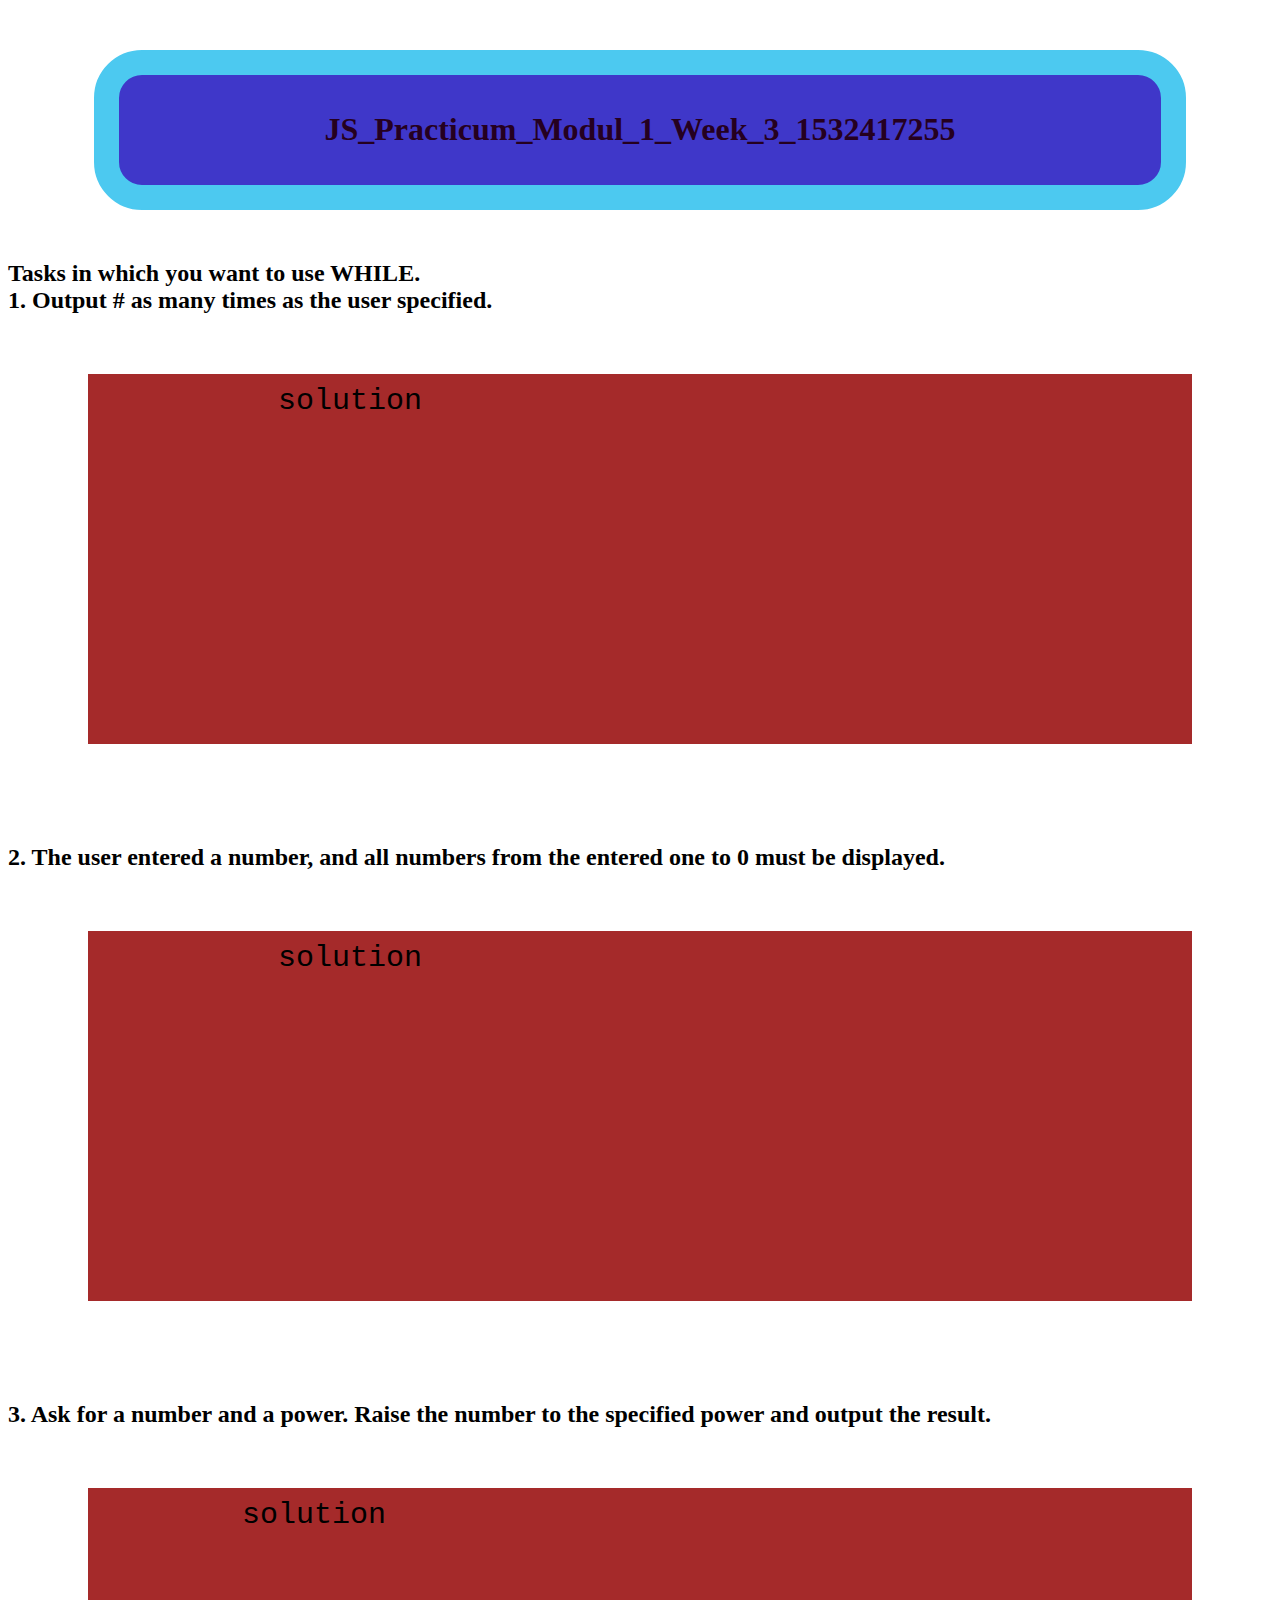
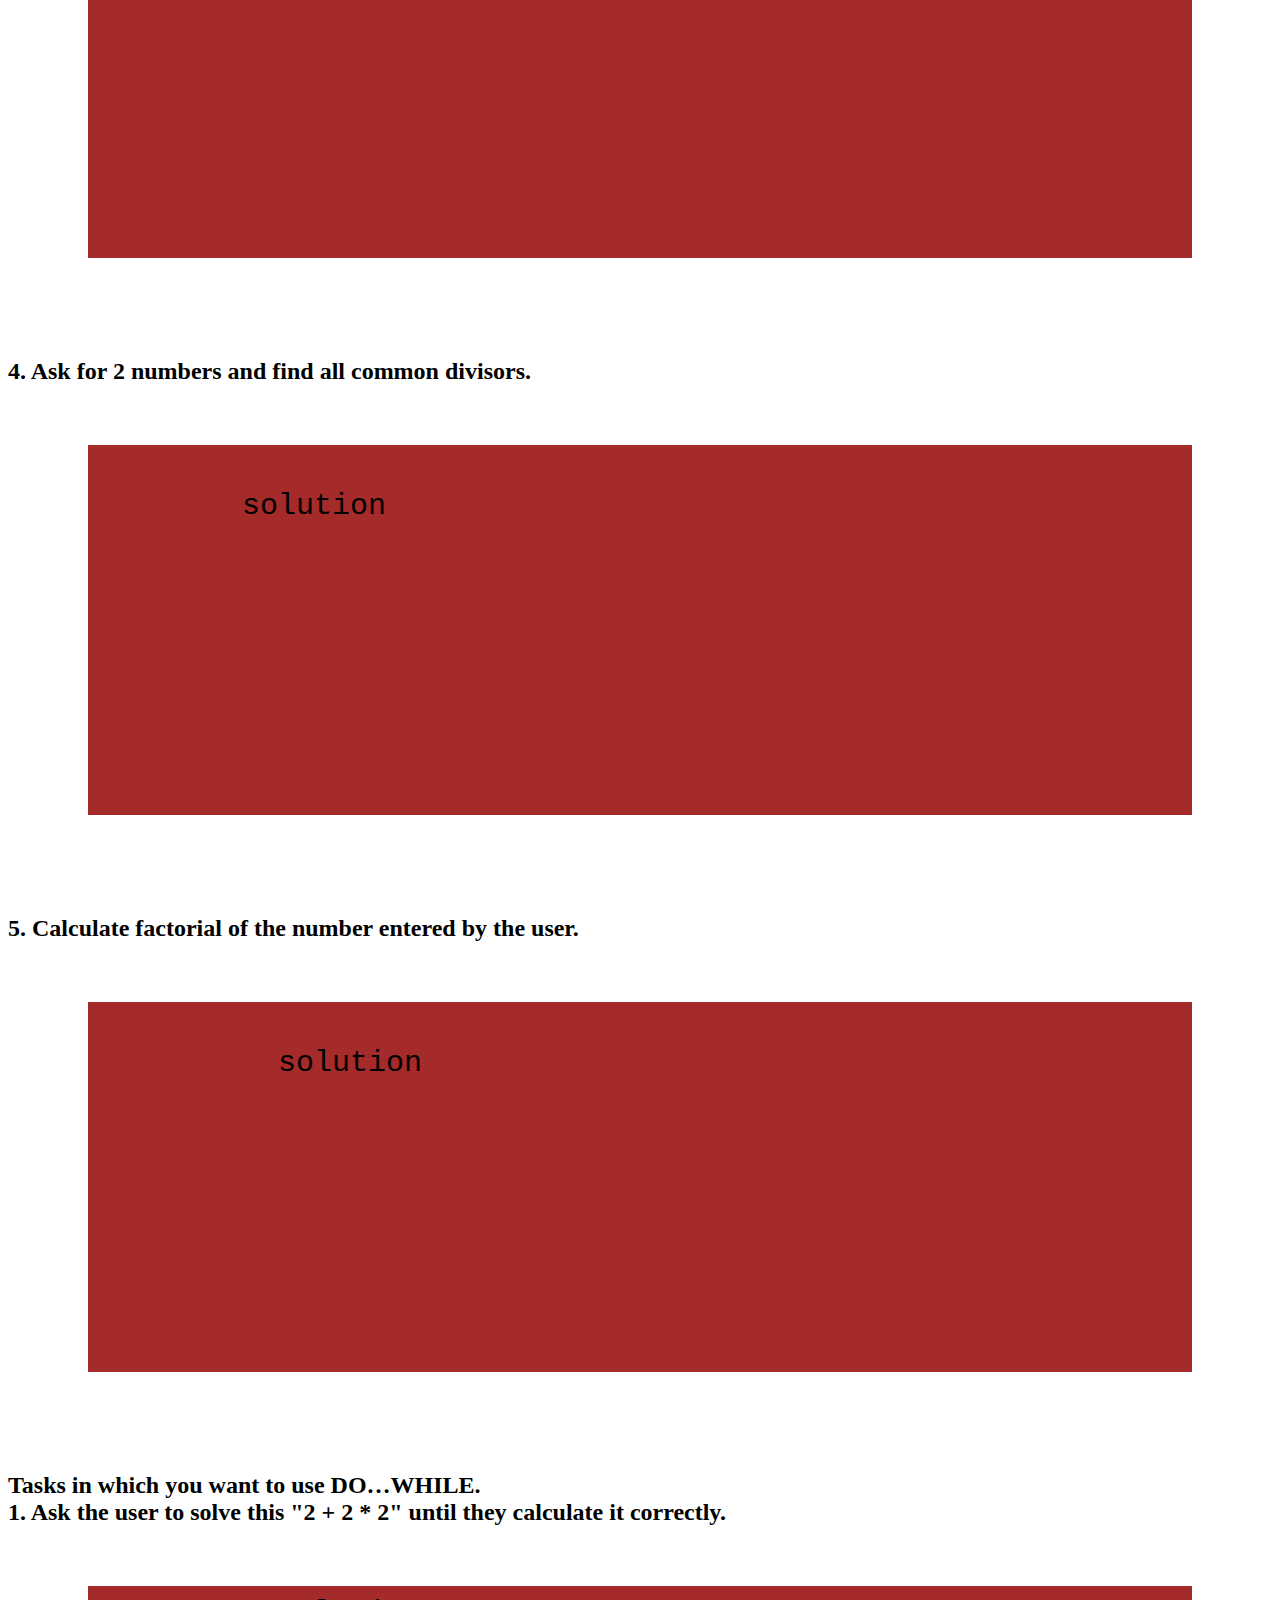
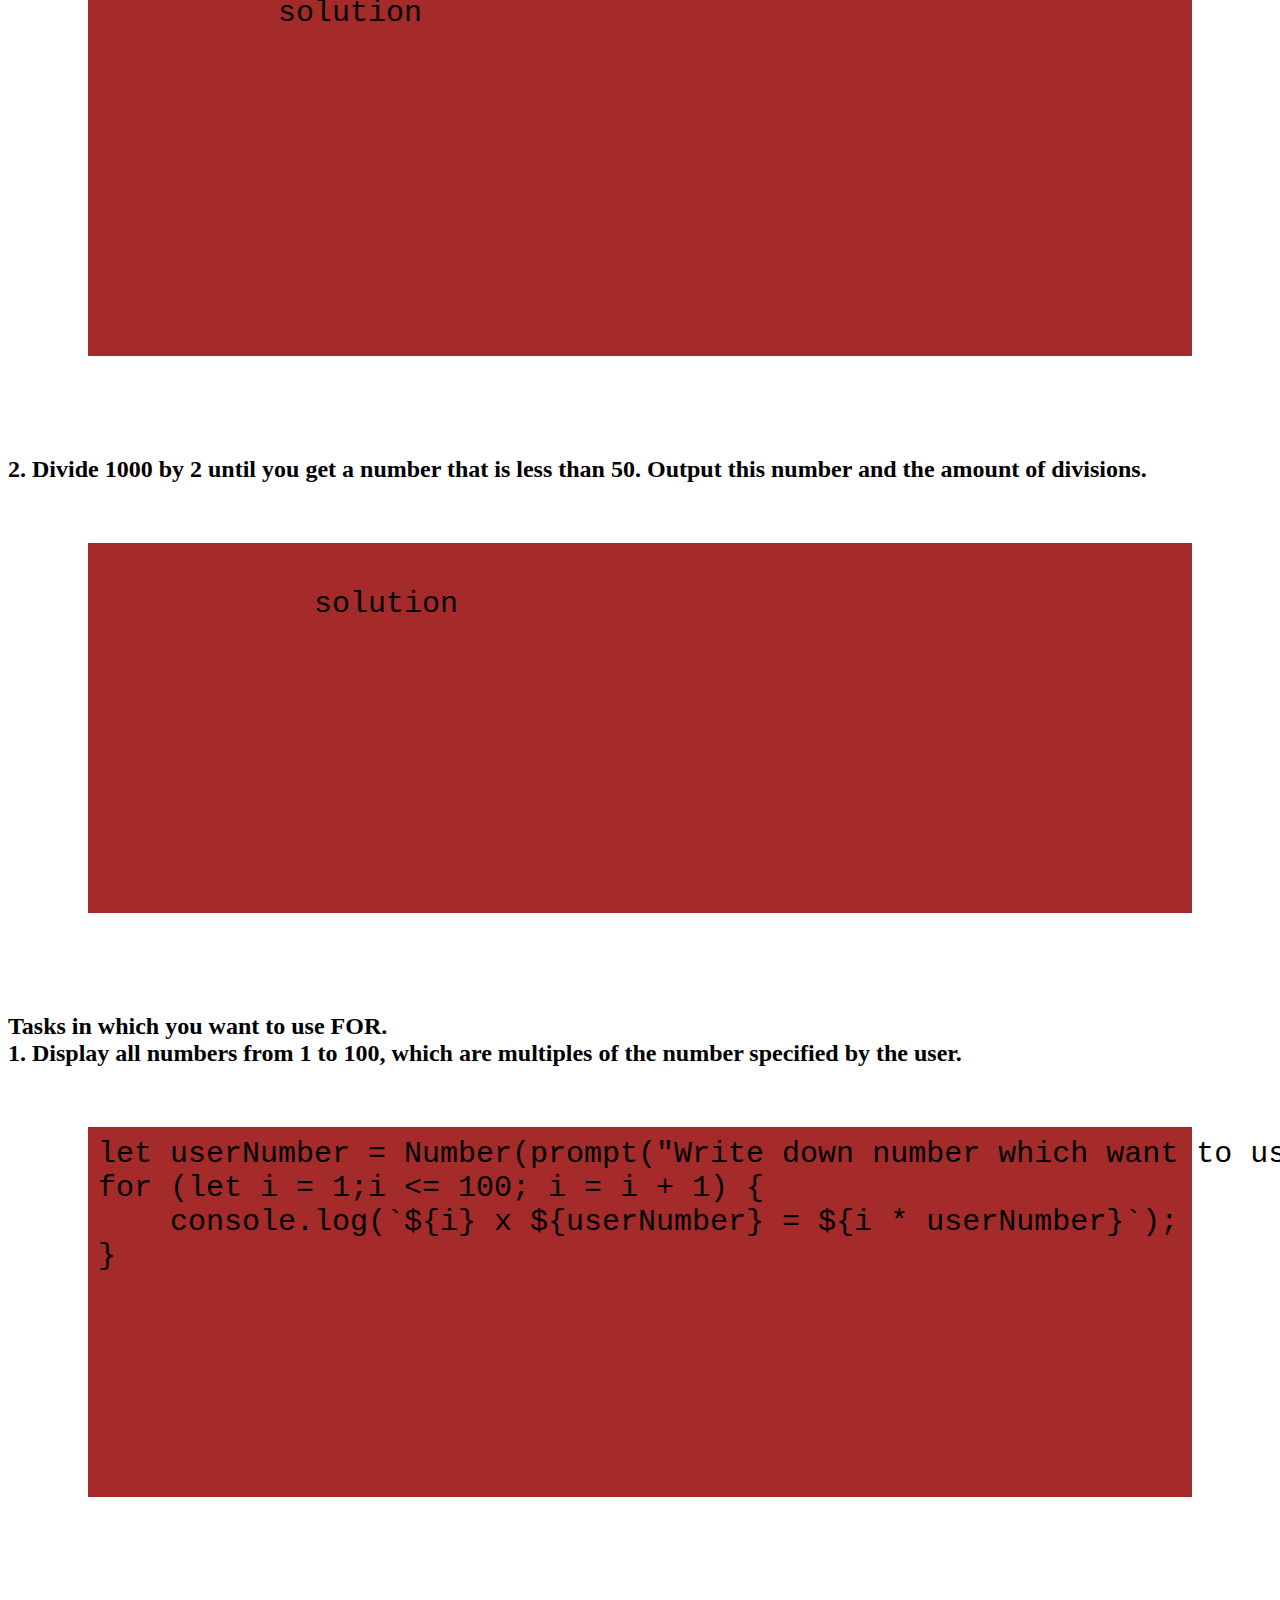
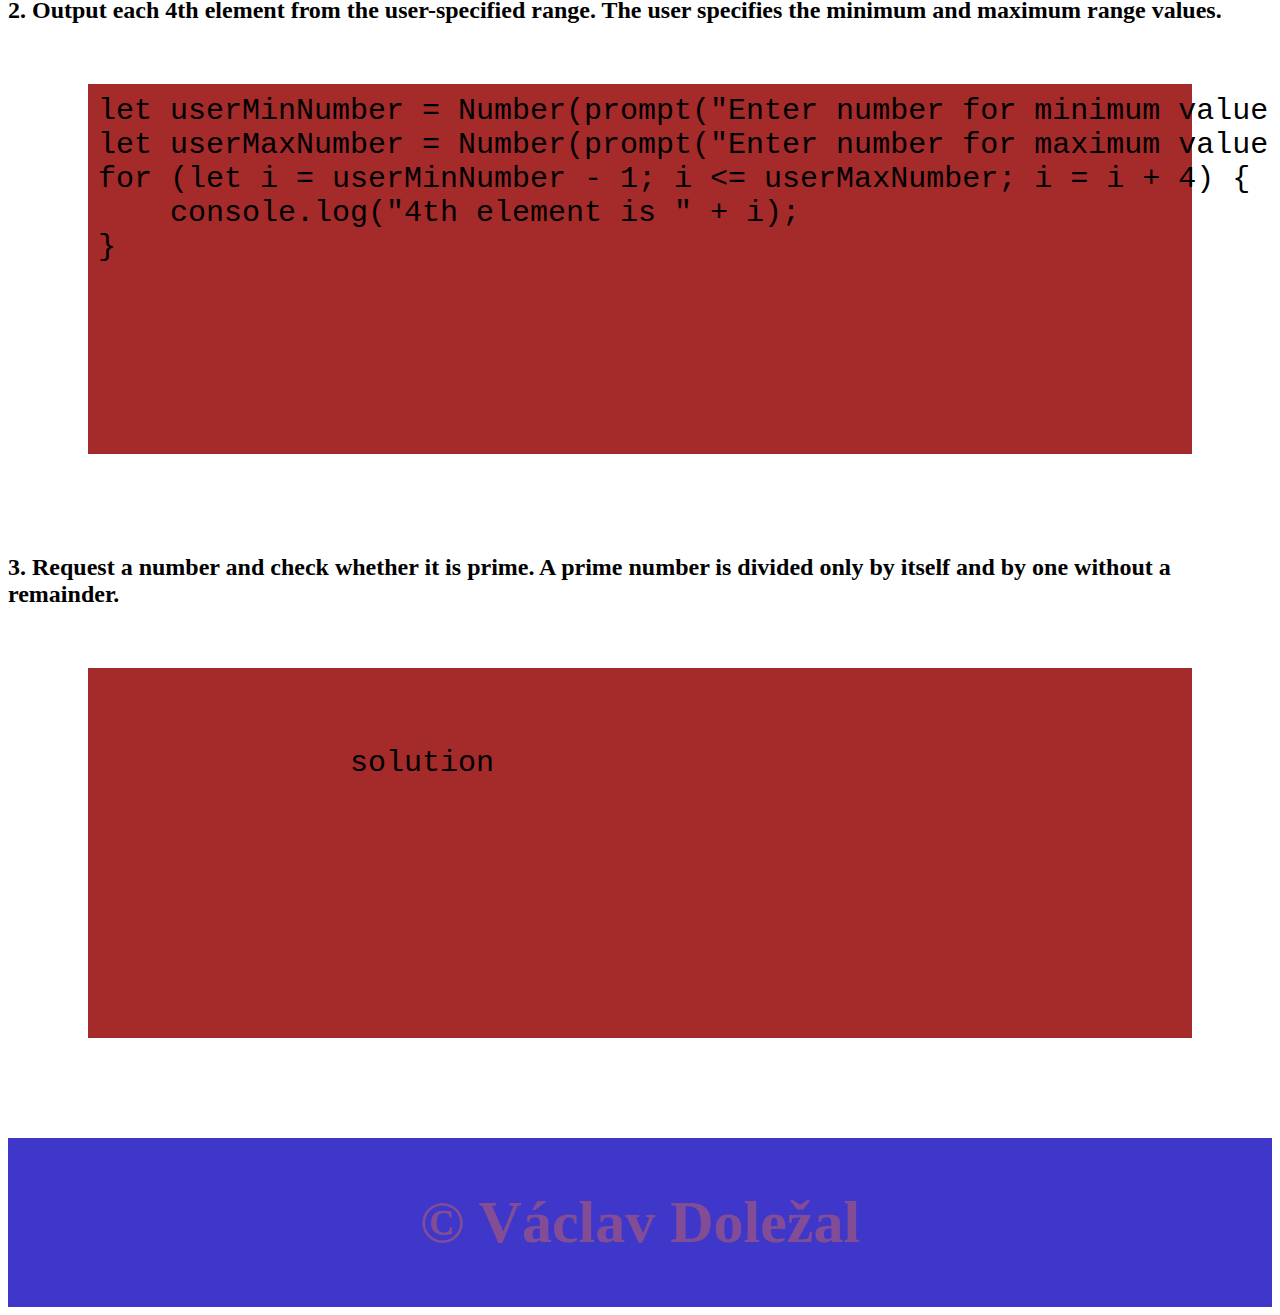
==== index.html @ 2089c63f "little text correction in html" ====
<!DOCTYPE html>
<html lang="en">
<head>
    <meta charset="UTF-8">
    <meta http-equiv="X-UA-Compatible" content="IE=edge">
    <meta name="viewport" content="width=device-width, initial-scale=1.0">
    <link rel="stylesheet" href="style.css">
    <title>JavaScript Homeworks</title>
</head>
<body>
    <header><h1>JS_Practicum_Modul_1_Week_3_1532417255</h1></header>

<article>
  <h2>Tasks in which you want to use WHILE.<br>1. Output # as many times as the user specified.</h2>

  <section>
          
          <pre>
          solution
          </pre>
        
  </section>


</article>


<article>
    <h2>2. The user entered a number, and all numbers from the entered 
      one to 0 must be displayed.</h2>
  
    <section>
      
        <pre>
          solution
        </pre>
      
  
    </section>
  
  
  </article>

  <article>
    <h2>3. Ask for a number and a power. Raise the number to the specified 
      power and output the result.</h2>
  
    <section>
      <pre>
        solution
  
      </pre>
  
    </section>
  
  
  </article>




  <article>
    <h2>4. Ask for 2 numbers and find all common divisors.</h2>
  
    <section>
      <pre>
  
        solution
  
  
      </pre>
  
    </section>
  
  
  </article>
  
  
  <article>
      <h2>5. Calculate factorial of the number entered by the user.</h2>
    
    
      <section>
        <pre>
    
          solution
    
        </pre>
    
      </section>
    
    
    </article>
  
    <article>
      <h2>Tasks in which you want to use DO…WHILE.<br>1. Ask the user to solve this "2 + 2 * 2" until they calculate it correctly.</h2>
    
      <section>
        <pre>
          solution
              
    
        </pre>
    
      </section>
    
    
    </article>
  
    <article>
      <h2>2. Divide 1000 by 2 until you get a number that is less than 50. 
        Output this number and the amount of divisions.</h2>
    
      <section>
        <pre>
    
            solution
    
    
        </pre>
    
      </section>
    
    
    </article>
    
    
    <article>
        <h2>Tasks in which you want to use FOR.<br>1. Display all numbers from 1 to 100, which are multiples of the 
          number specified by the user.</h2>
      
        <section>
          <pre>
let userNumber = Number(prompt("Write down number which want to use for multiplication."));
for (let i = 1;i <= 100; i = i + 1) {
    console.log(`${i} x ${userNumber} = ${i * userNumber}`);
}     

      
          </pre>
      
        </section>
      
      
      </article>
    
      <article>
        <h2>2. Output each 4th element from the user-specified range. The user 
          specifies the minimum and maximum range values.</h2>
      
        <section>
          <pre>
let userMinNumber = Number(prompt("Enter number for minimum value of range: "));
let userMaxNumber = Number(prompt("Enter number for maximum value of range: "));
for (let i = userMinNumber - 1; i <= userMaxNumber; i = i + 4) {
    console.log("4th element is " + i);
}
      
          </pre>
      
        </section>
      
      
      </article>
    
      <article>
        <h2>3. Request a number and check whether it is prime. A prime 
          number is divided only by itself and by one without a remainder.</h2>
      
        <section>
          <pre>


              solution
      
          </pre>
      
        </section>
      
      
      </article>

<footer><h1>&copy Václav Doležal</h1></footer>
</body>
<script src="script.js"></script>
</html>
---- style.css ----
header {
    width: 70;
    height:80px;
    background-color: #3f37c9;
    text-align: center;
    color: #250020;
    padding: 15px;
    margin-top: 50px;
    margin-bottom: 50px;
    margin-left: 86px;
    margin-right: 86px;
    border: 25px solid #4cc9f0;
    /* border-radius: 15%; */
    border-radius: 3em;
}

p {
    width:90;
    height: 350px;
    font-size: 30px;
    text-align: left;
    margin-top: 60px;                          /* p  v html nepoužito!!!! */
    margin-bottom: 100px;
    margin-left: 80px;
    margin-right: 80px;
    background-color: brown;
    padding: 20px;
    /* line-height: 180px; */

}


pre {
    width: 90;
    height: 350px;
    font-size: 30px;
    text-align: left;
    margin-top: 60px;
    margin-bottom: 100px;
    margin-left: 80px;
    margin-right: 80px;
    background-color: brown;
    padding: 10px;
}


footer {
    background-color: #3f37c9;
    text-align: center;
    font-size: 30px;

    padding: 10px;
    color:rgba(200, 100, 100, 0.5)
}
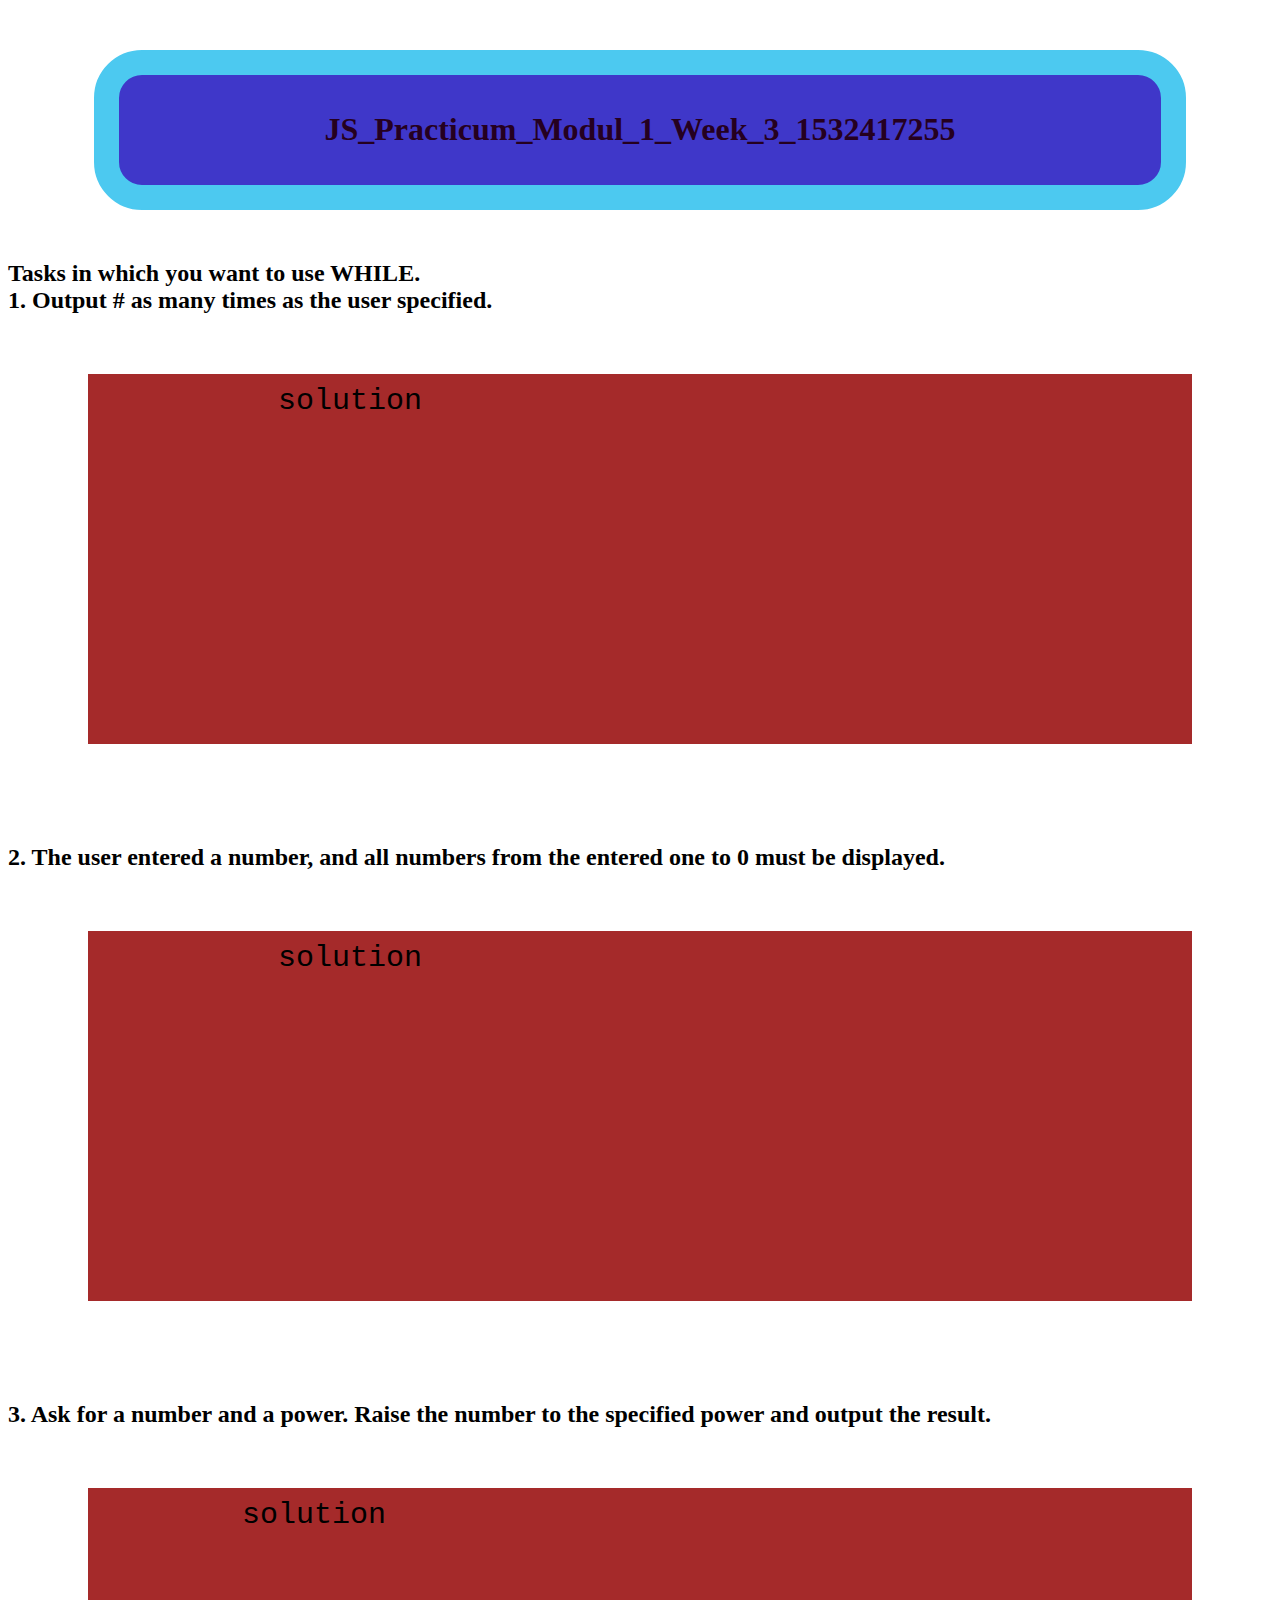
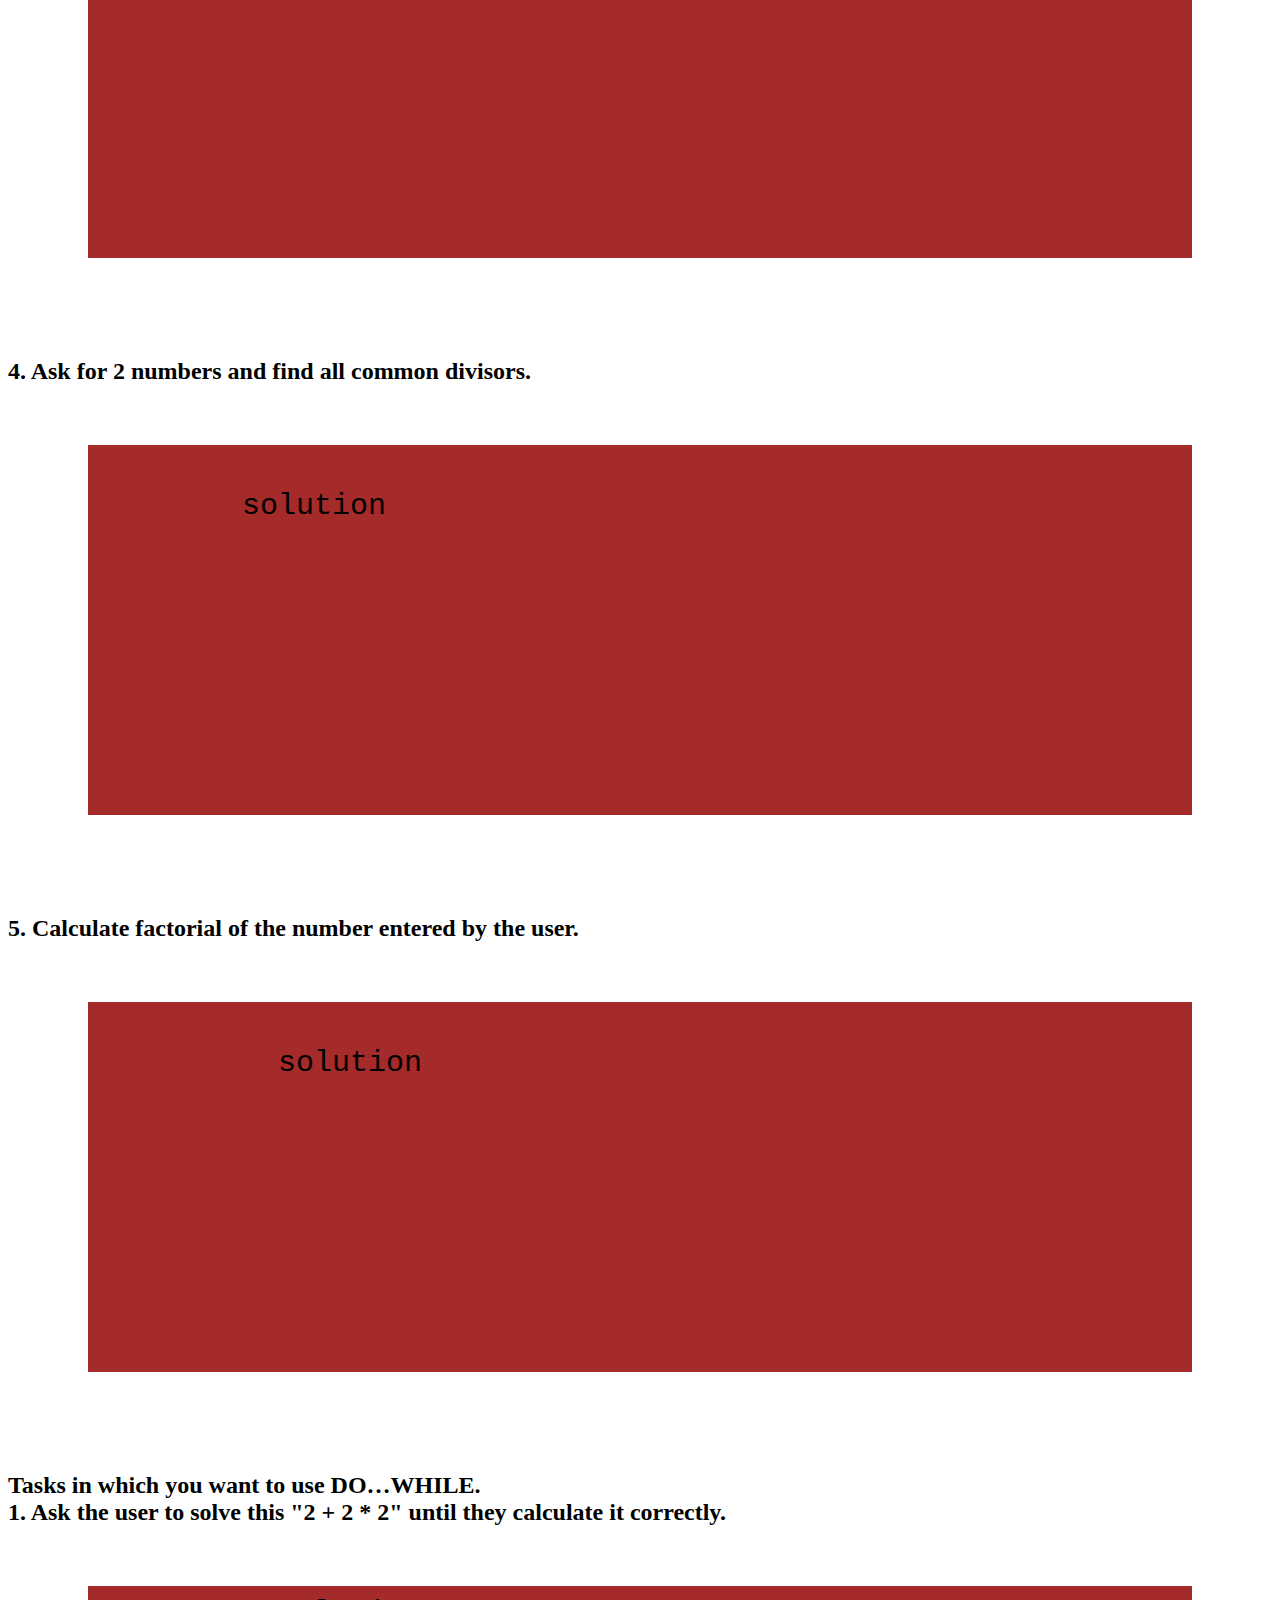
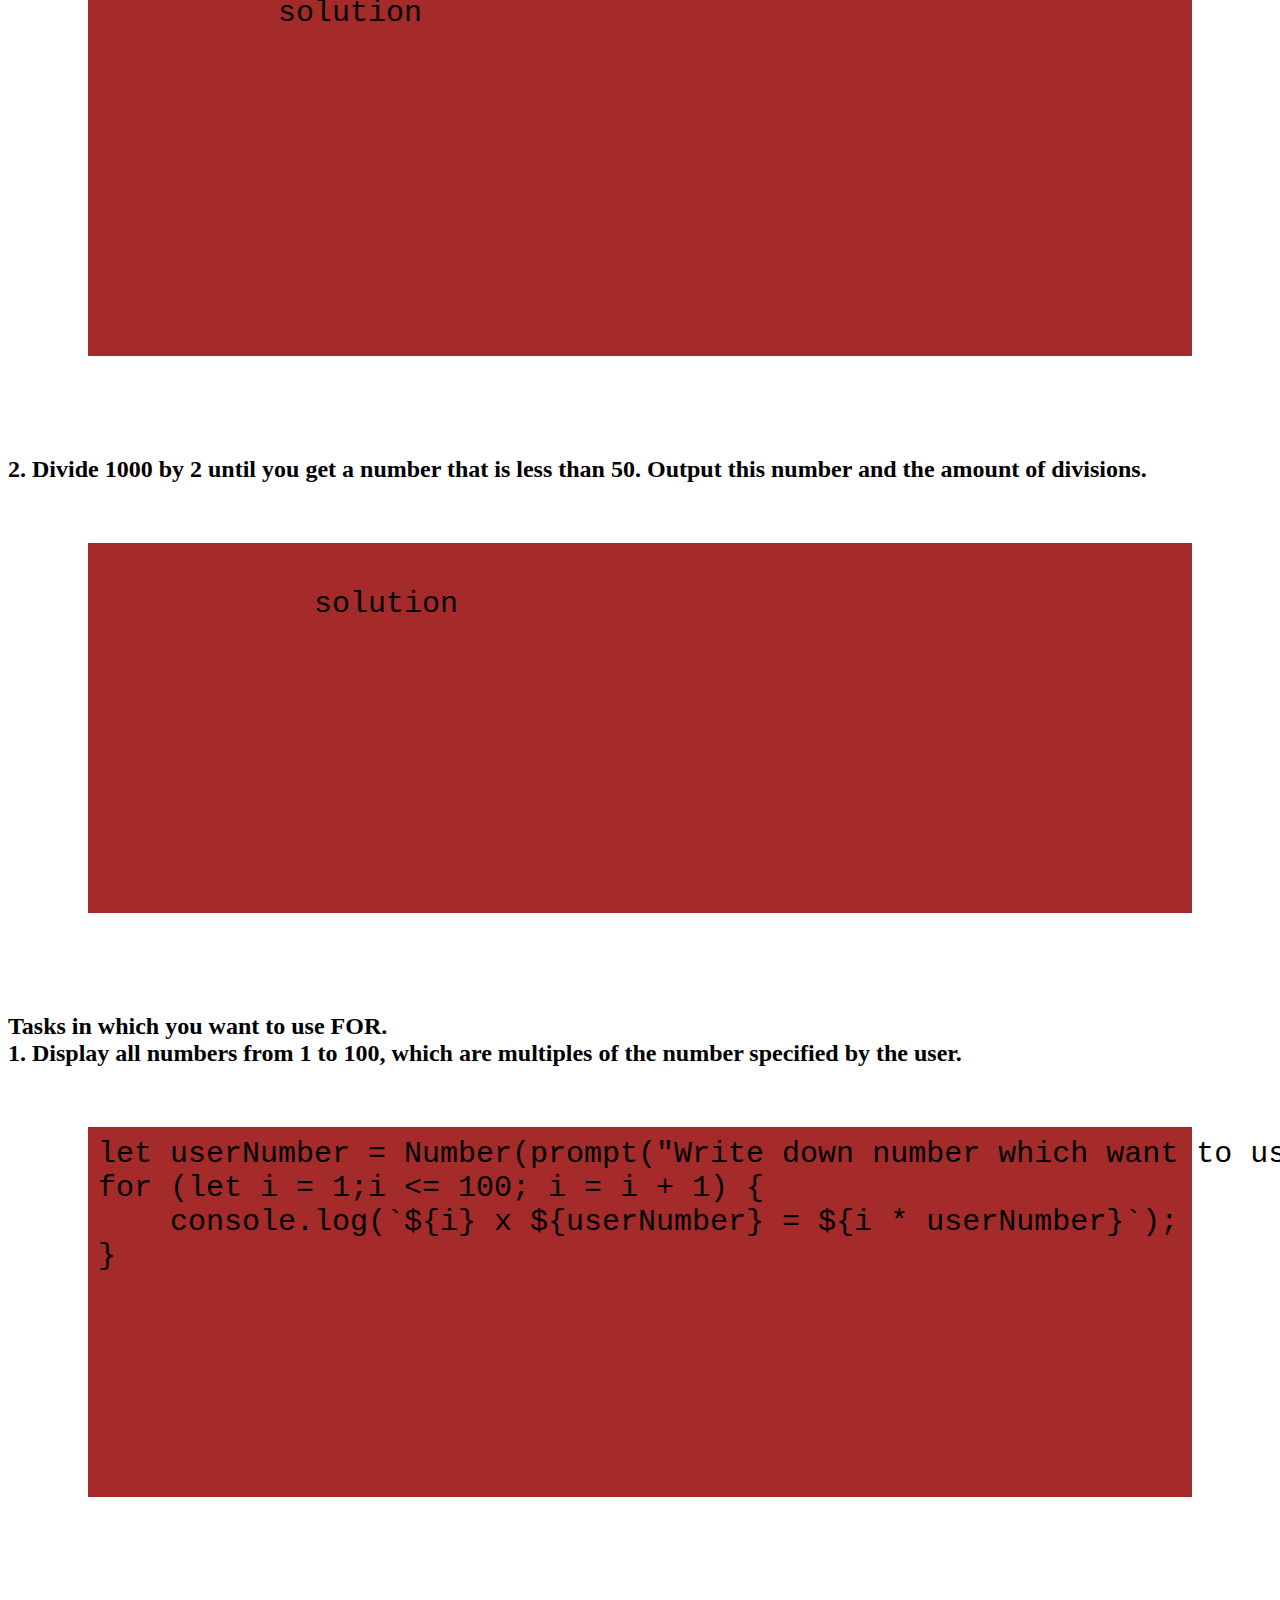
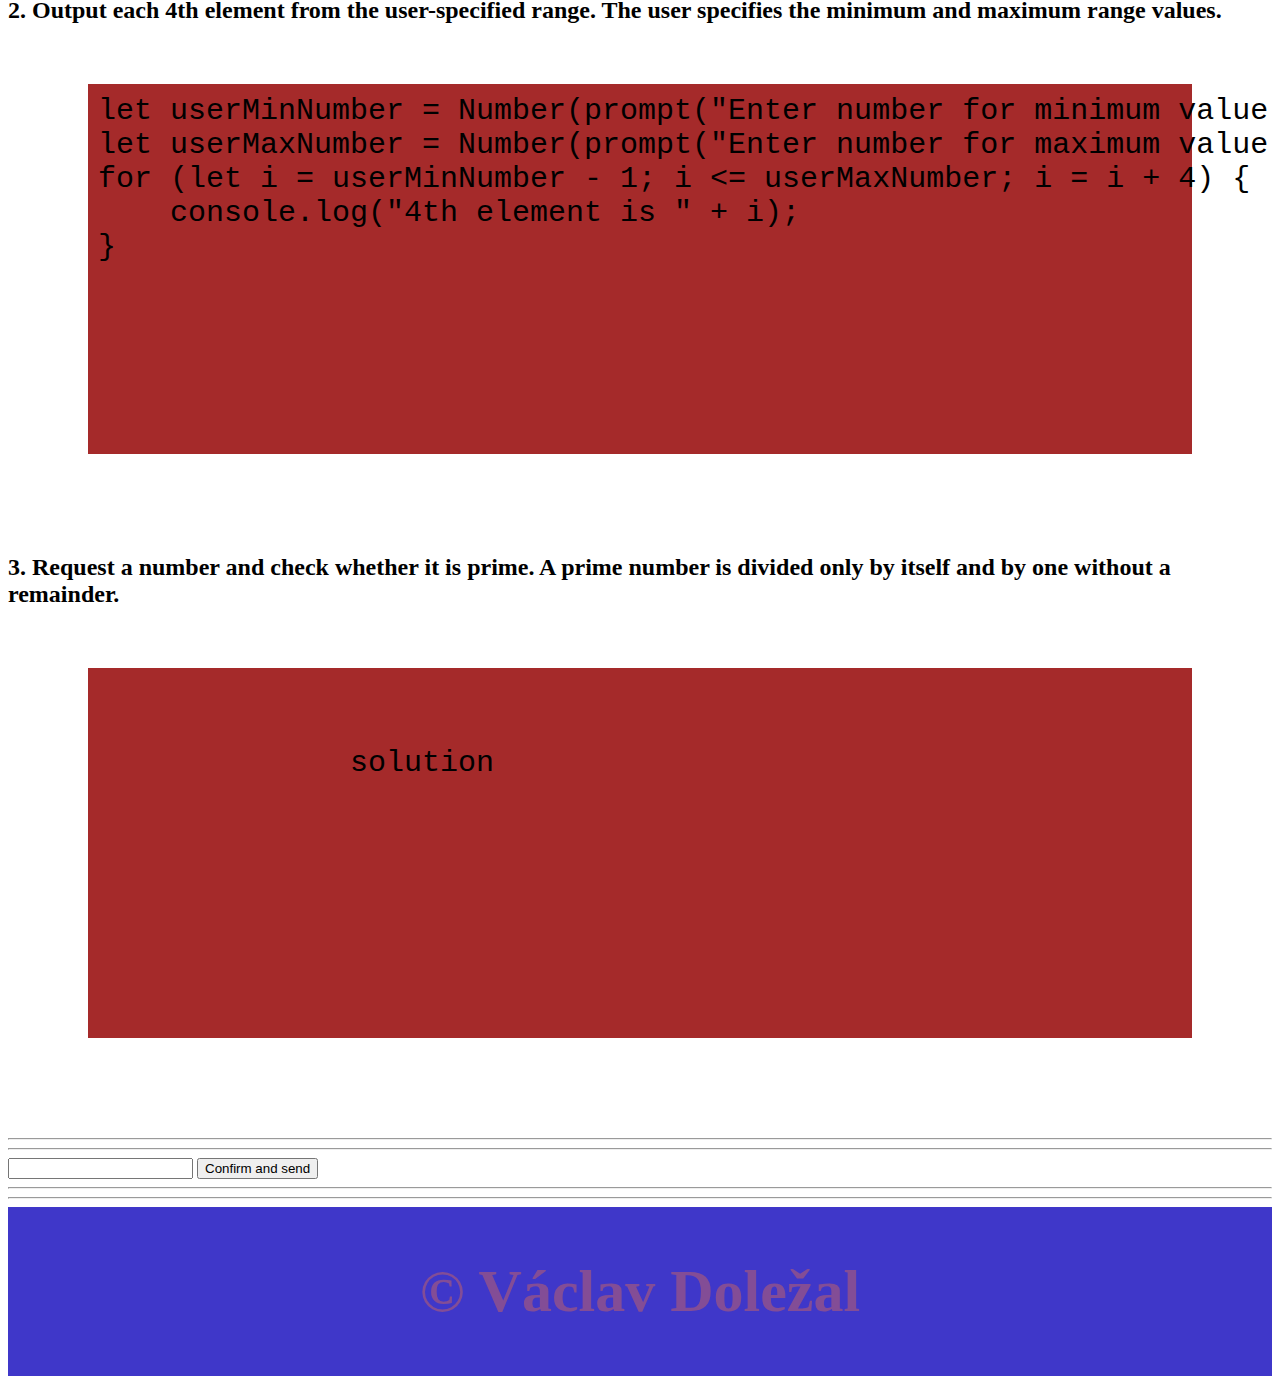
==== commit 17077d69: "created form and <hr> => 4x" ====
--- a/index.html
+++ b/index.html
@@ -179,7 +179,20 @@
       
       
       </article>
+<hr>
+<hr>
 
+      <form action="">
+        <input type="text">
+
+        <button>Confirm and send</button>
+        <div></div>
+
+
+      </form>
+
+<hr>
+<hr>
 <footer><h1>&copy Václav Doležal</h1></footer>
 </body>
 <script src="script.js"></script>
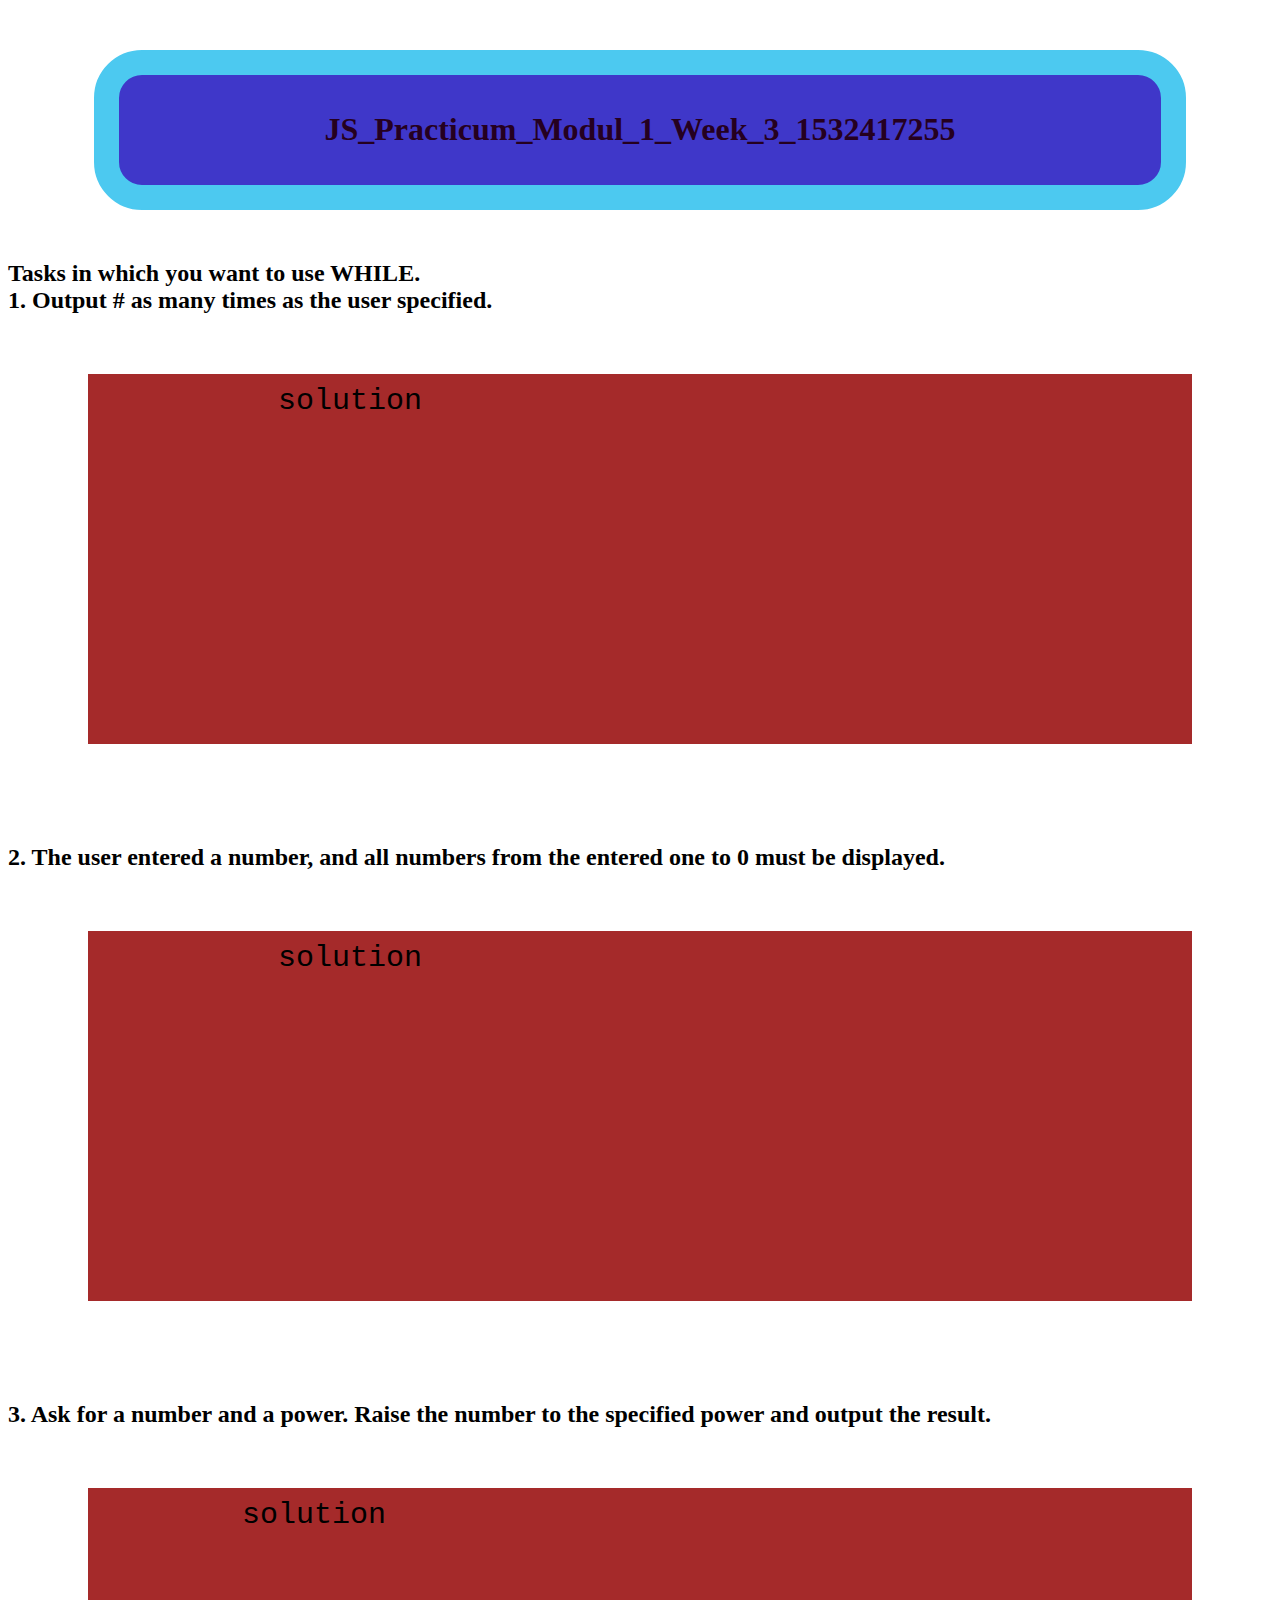
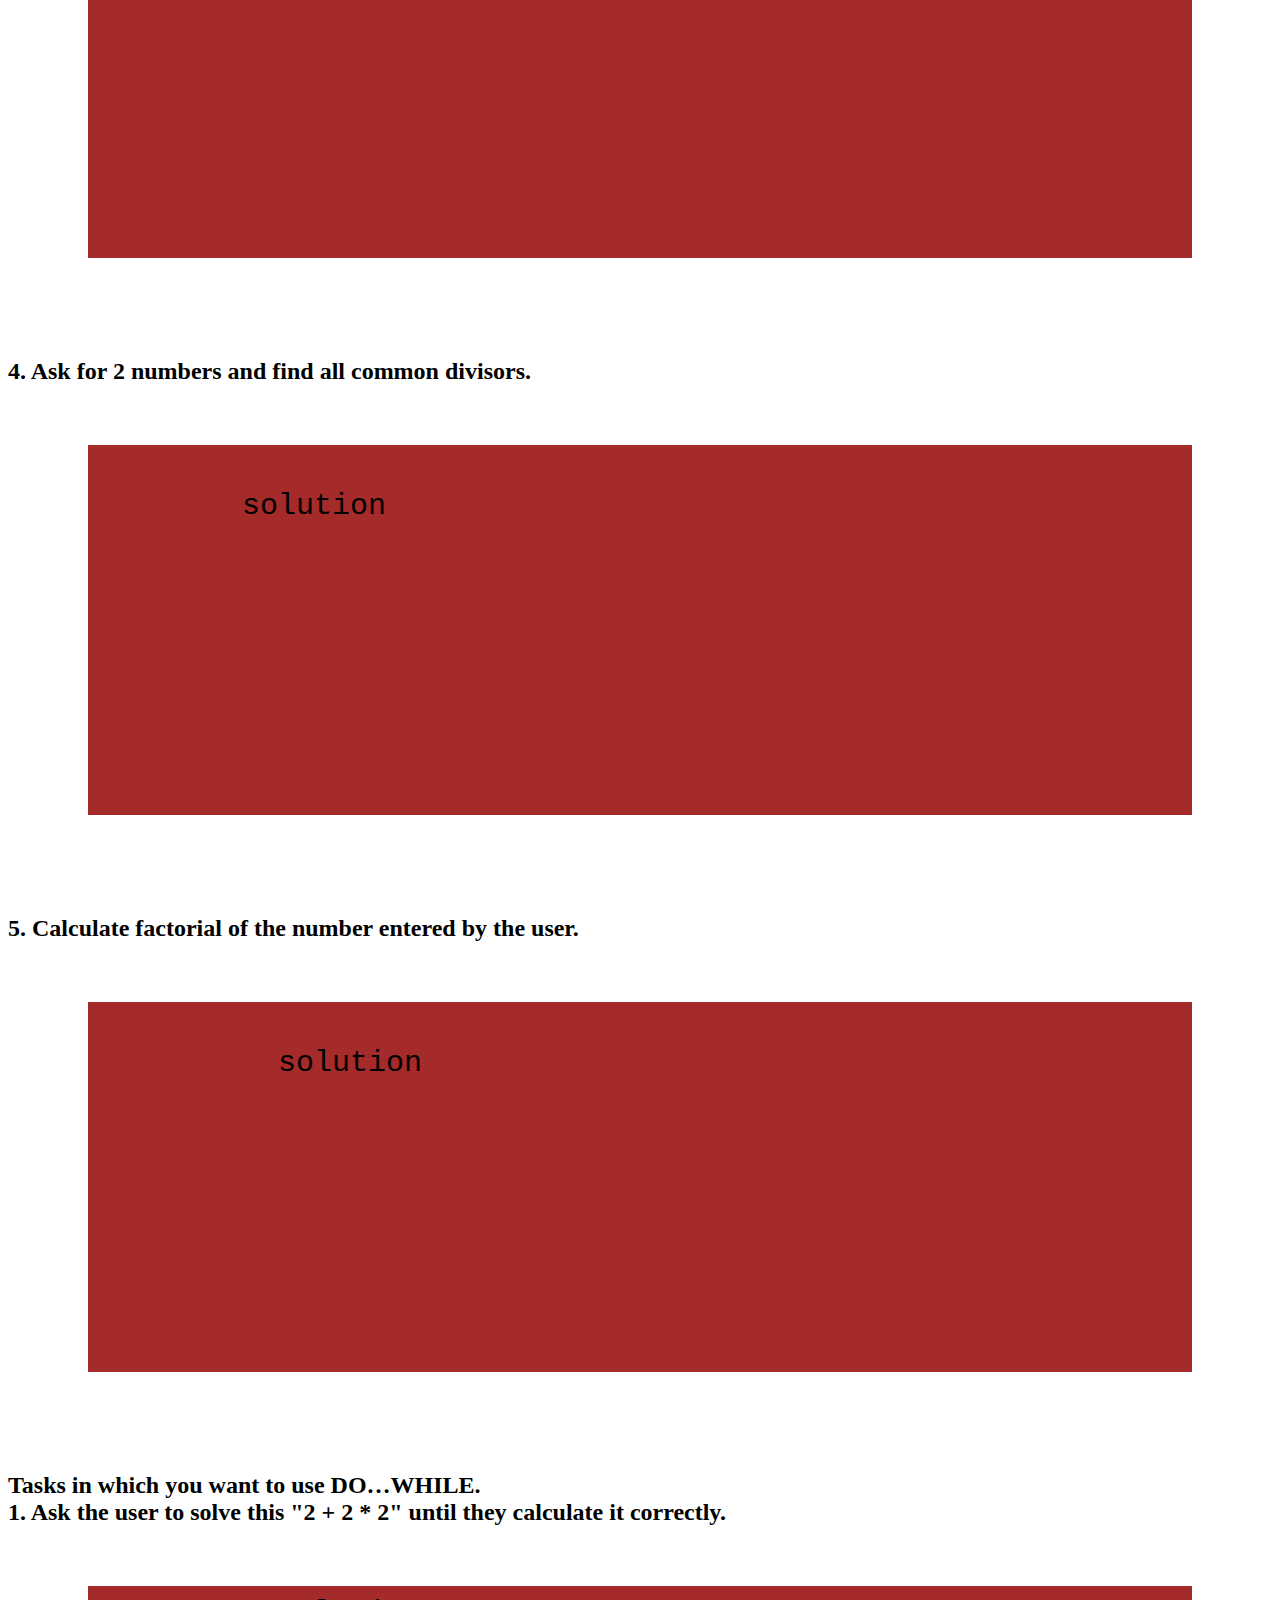
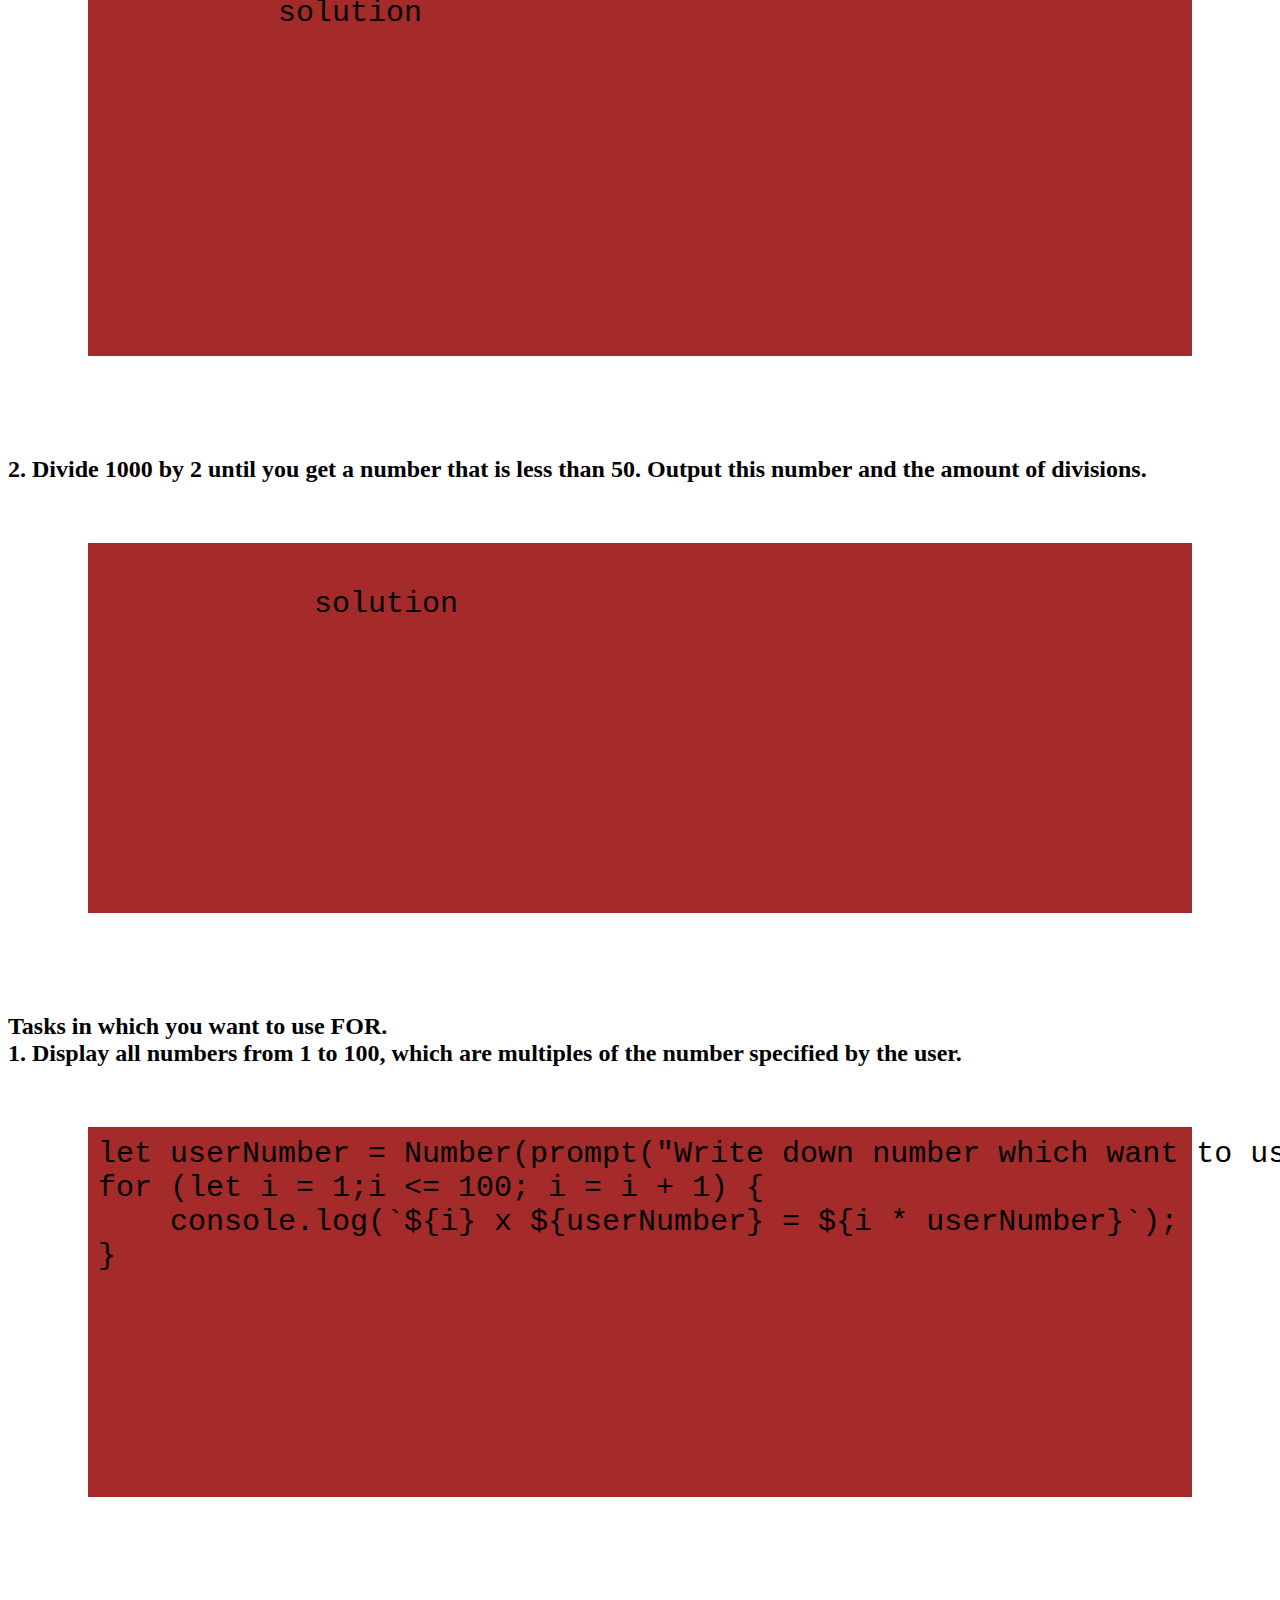
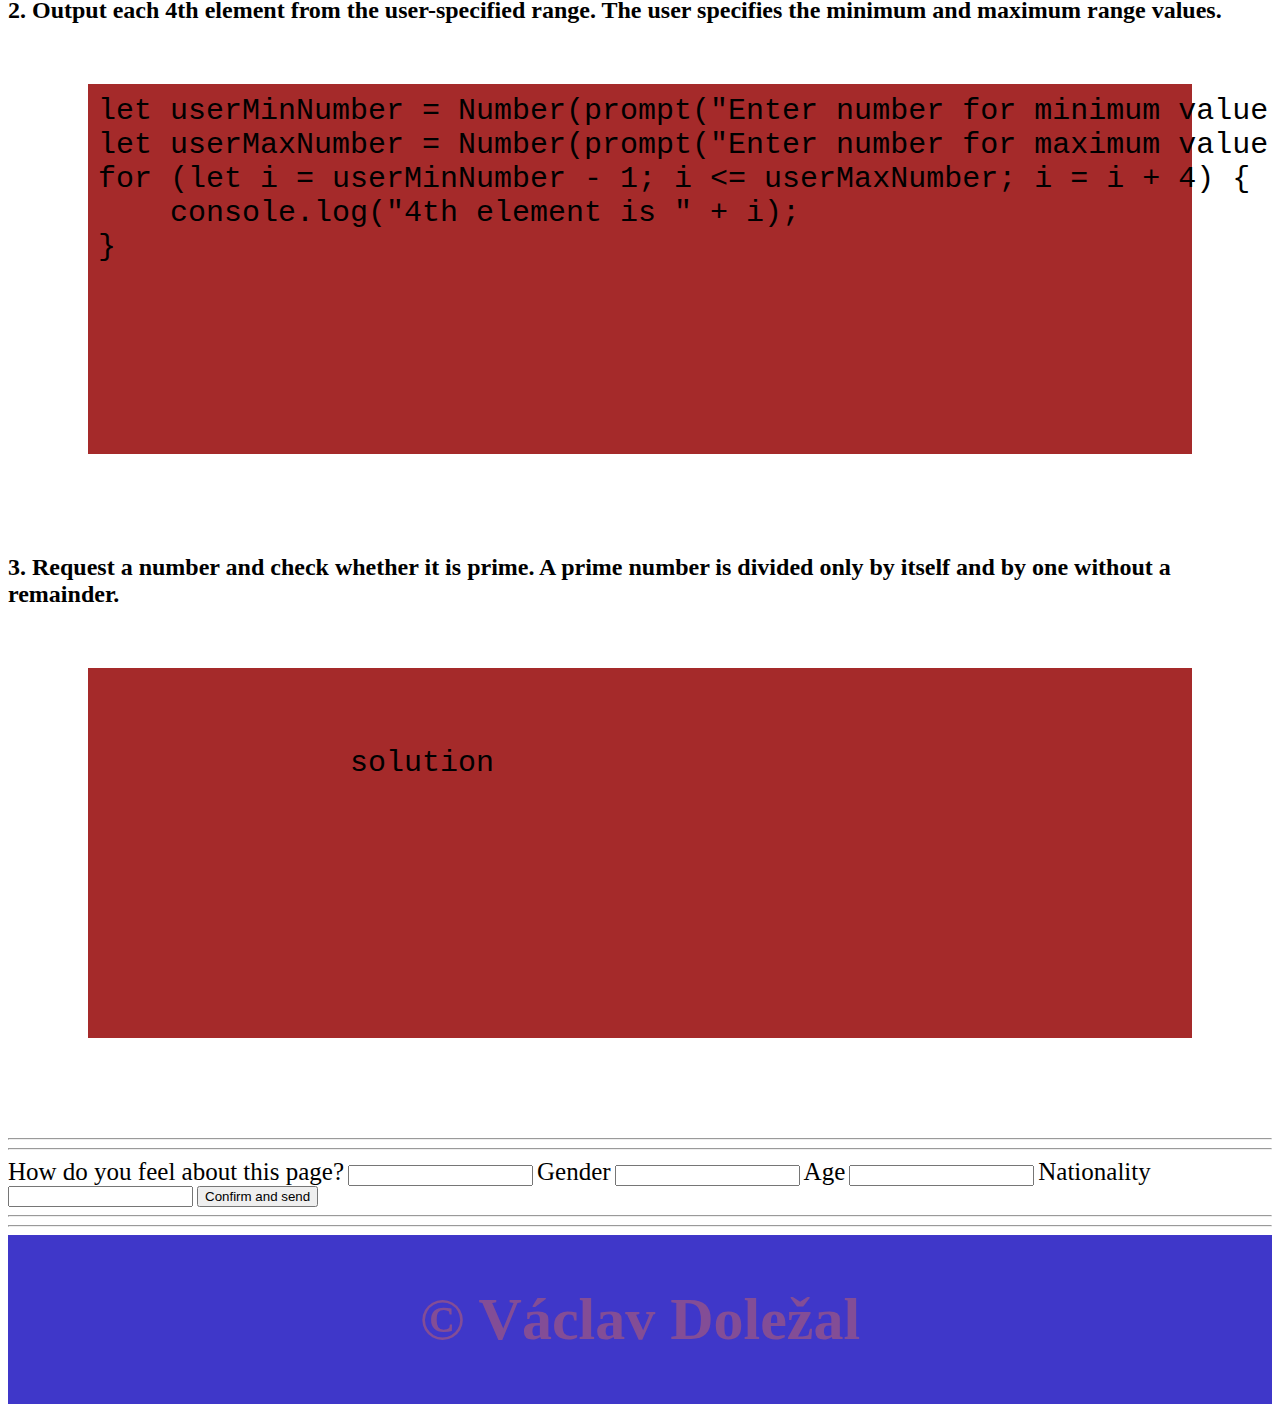
==== commit cc342d0d: "created another adjustment of form, created result.html with code" ====
--- a/index.html
+++ b/index.html
@@ -182,13 +182,25 @@
 <hr>
 <hr>
 
-      <form action="">
-        <input type="text">
+      <form action="" method="GET">
+
+        <label for="feeling">How do you feel about this page?</label>   <!--inline block-->
+        <input type="text" id="feeling">
+
+        <label for="gender">Gender</label>
+        <input type="text" id="gender">
+
+        <label for="age">Age</label>
+        <input type="text" id="age">
+
+        <label for="nationality">Nationality</label>
+        <input type="text" id="nationality">
+
+
+
+
 
         <button>Confirm and send</button>
-        <div></div>
-
-
       </form>
 
 <hr>
--- a/style.css
+++ b/style.css
@@ -51,4 +51,9 @@
 
     padding: 10px;
     color:rgba(200, 100, 100, 0.5)
+}
+
+
+label {
+    font-size: 25px;
 }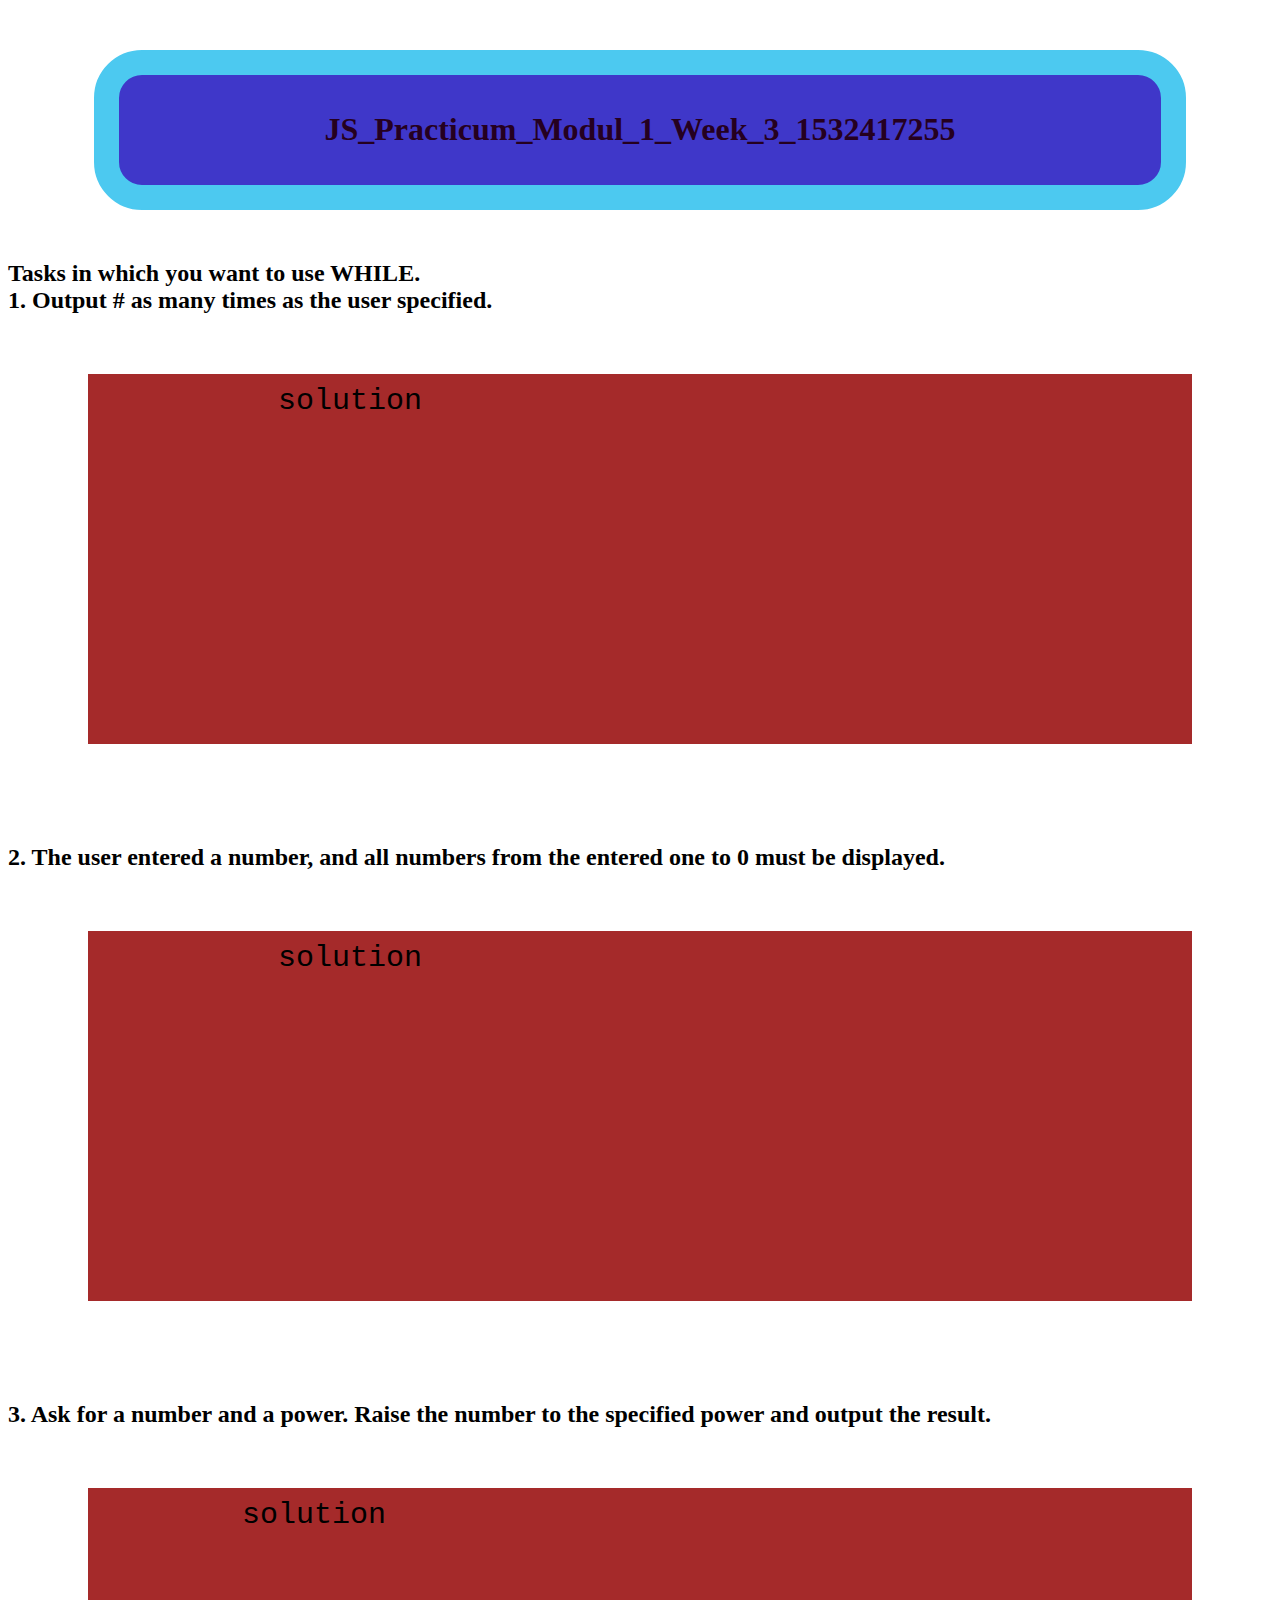
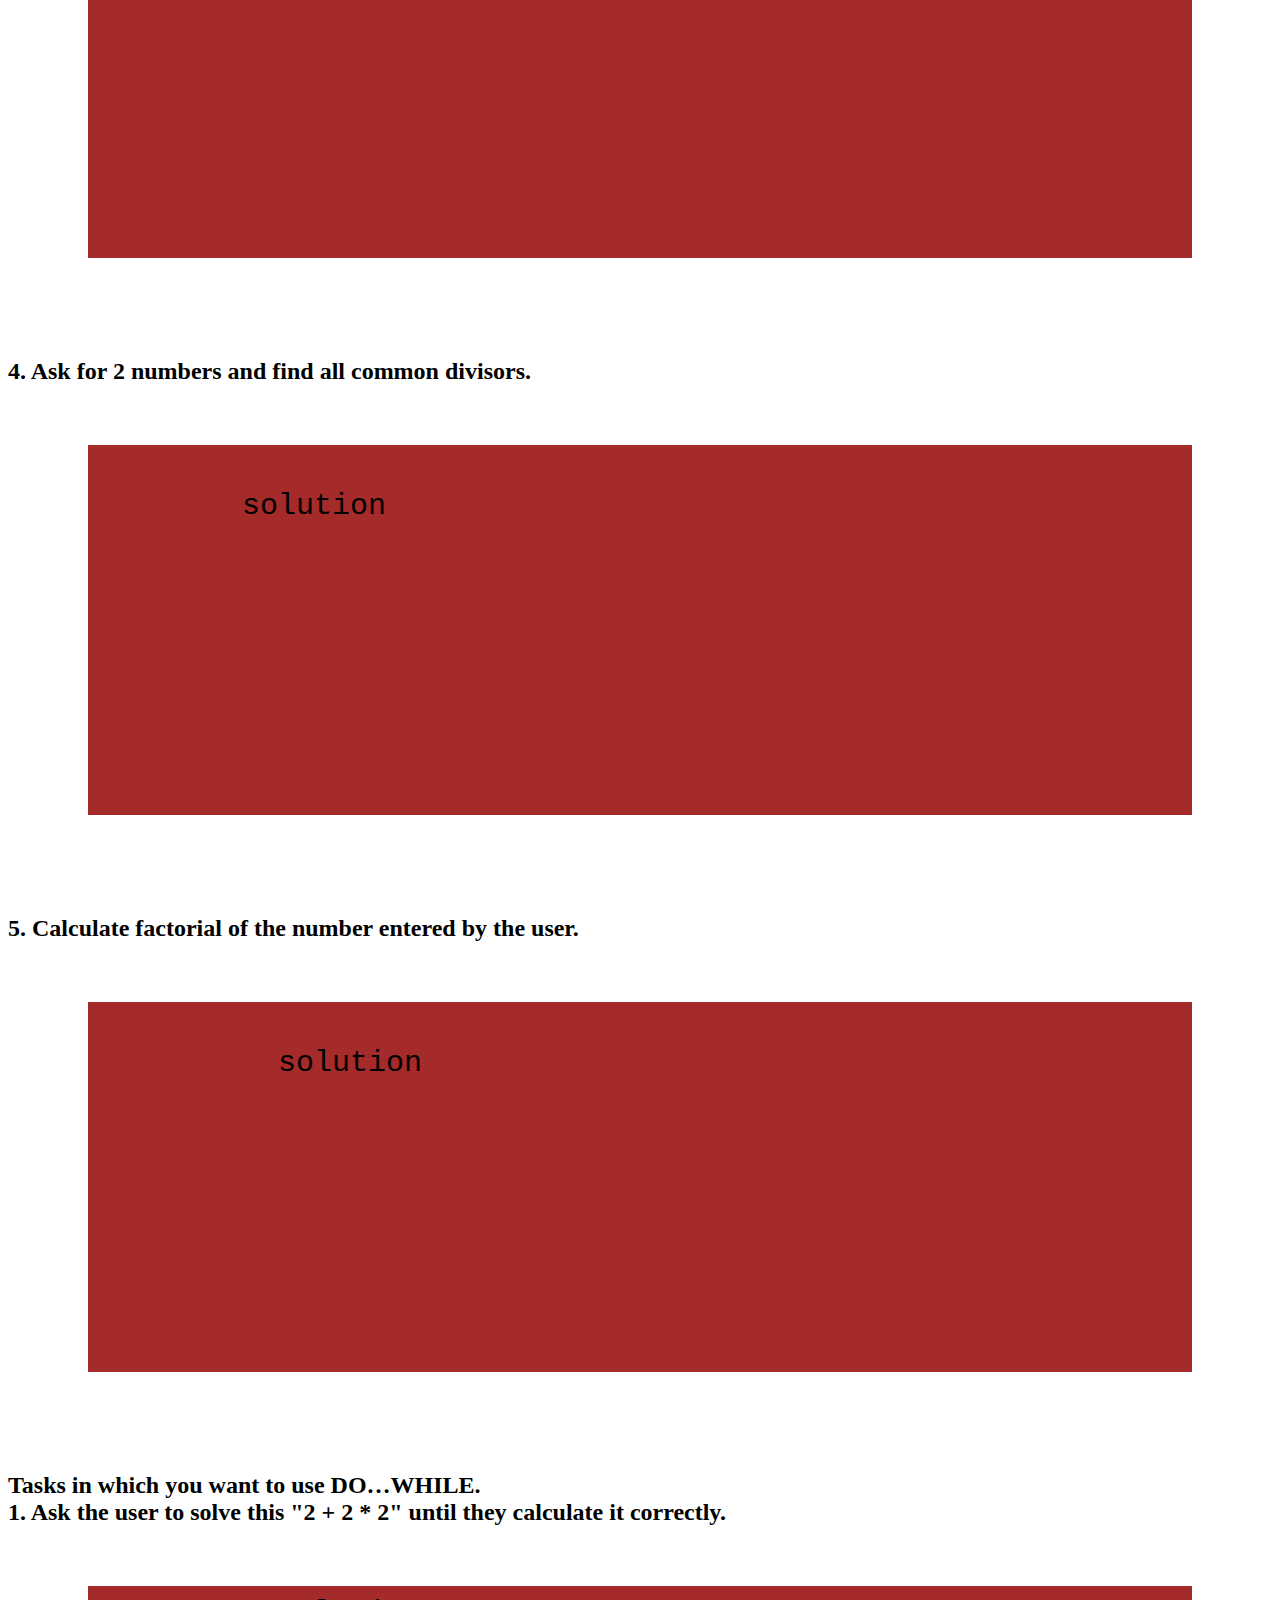
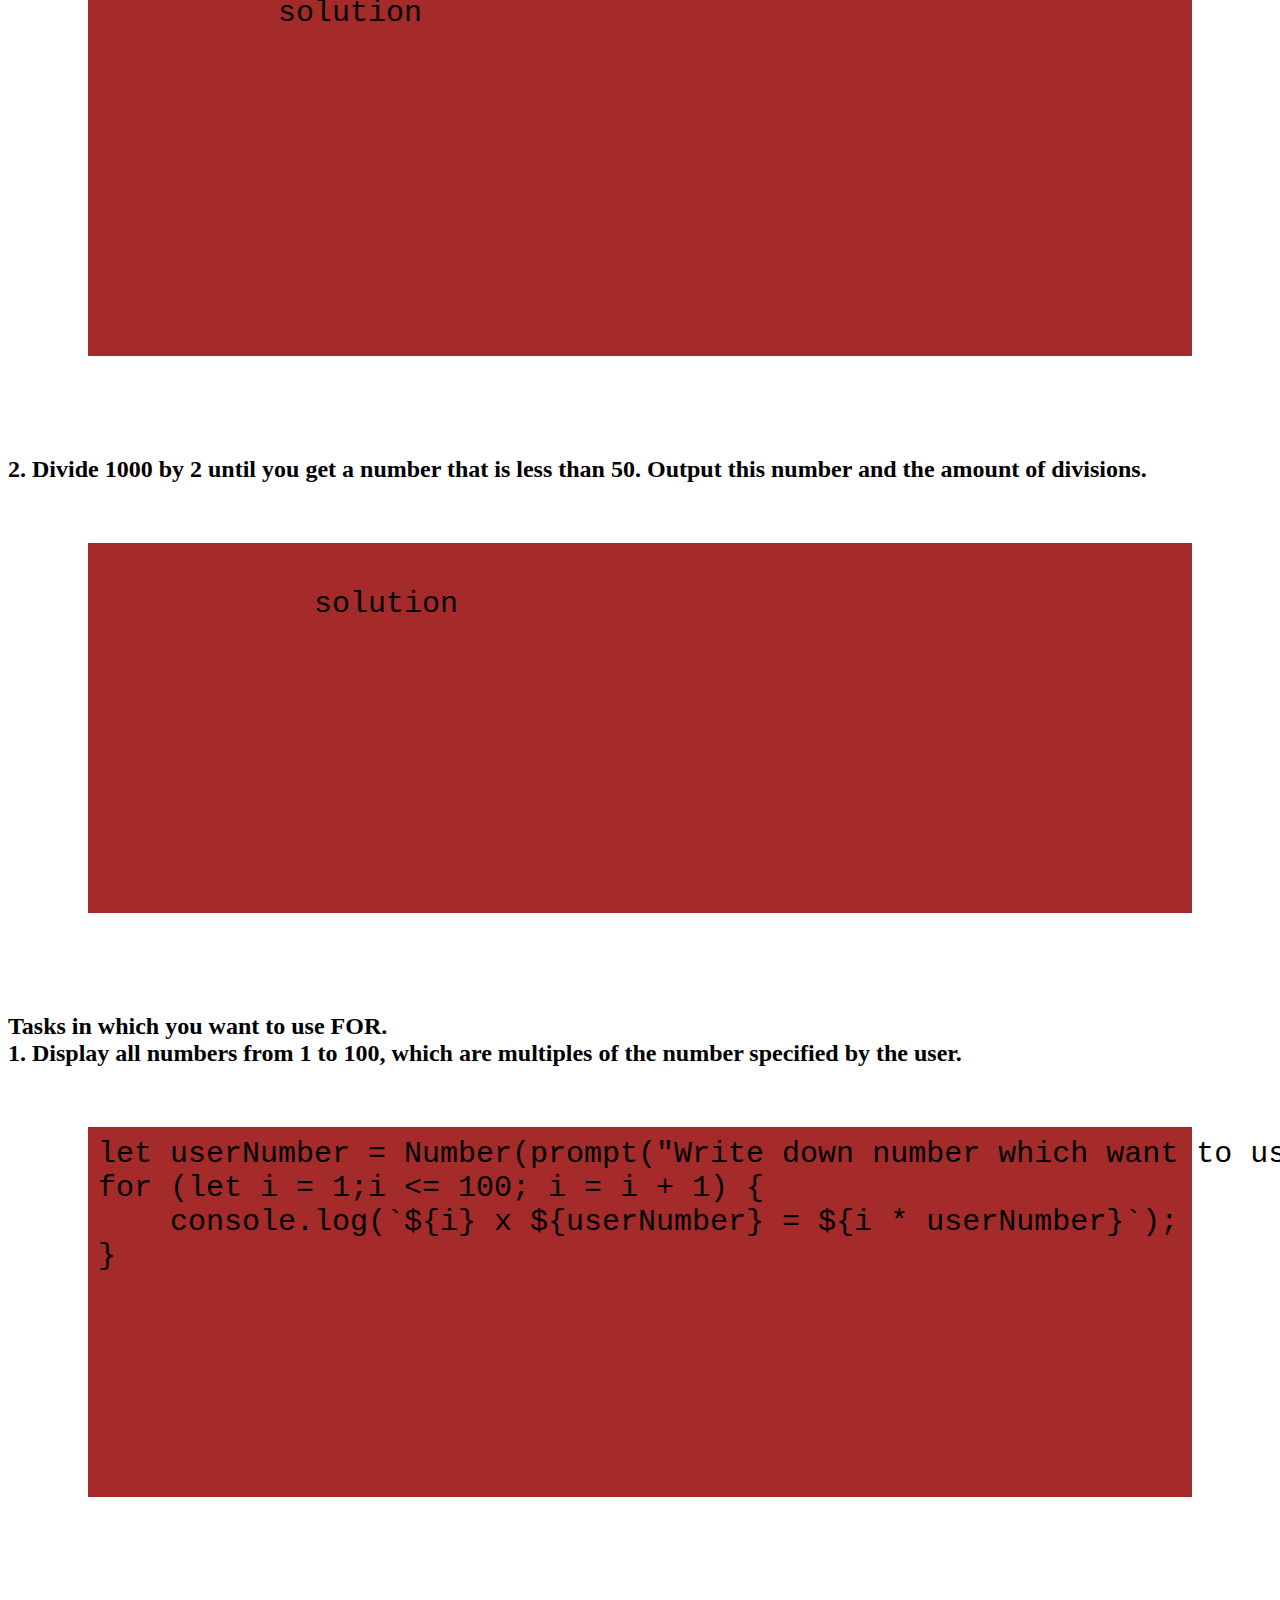
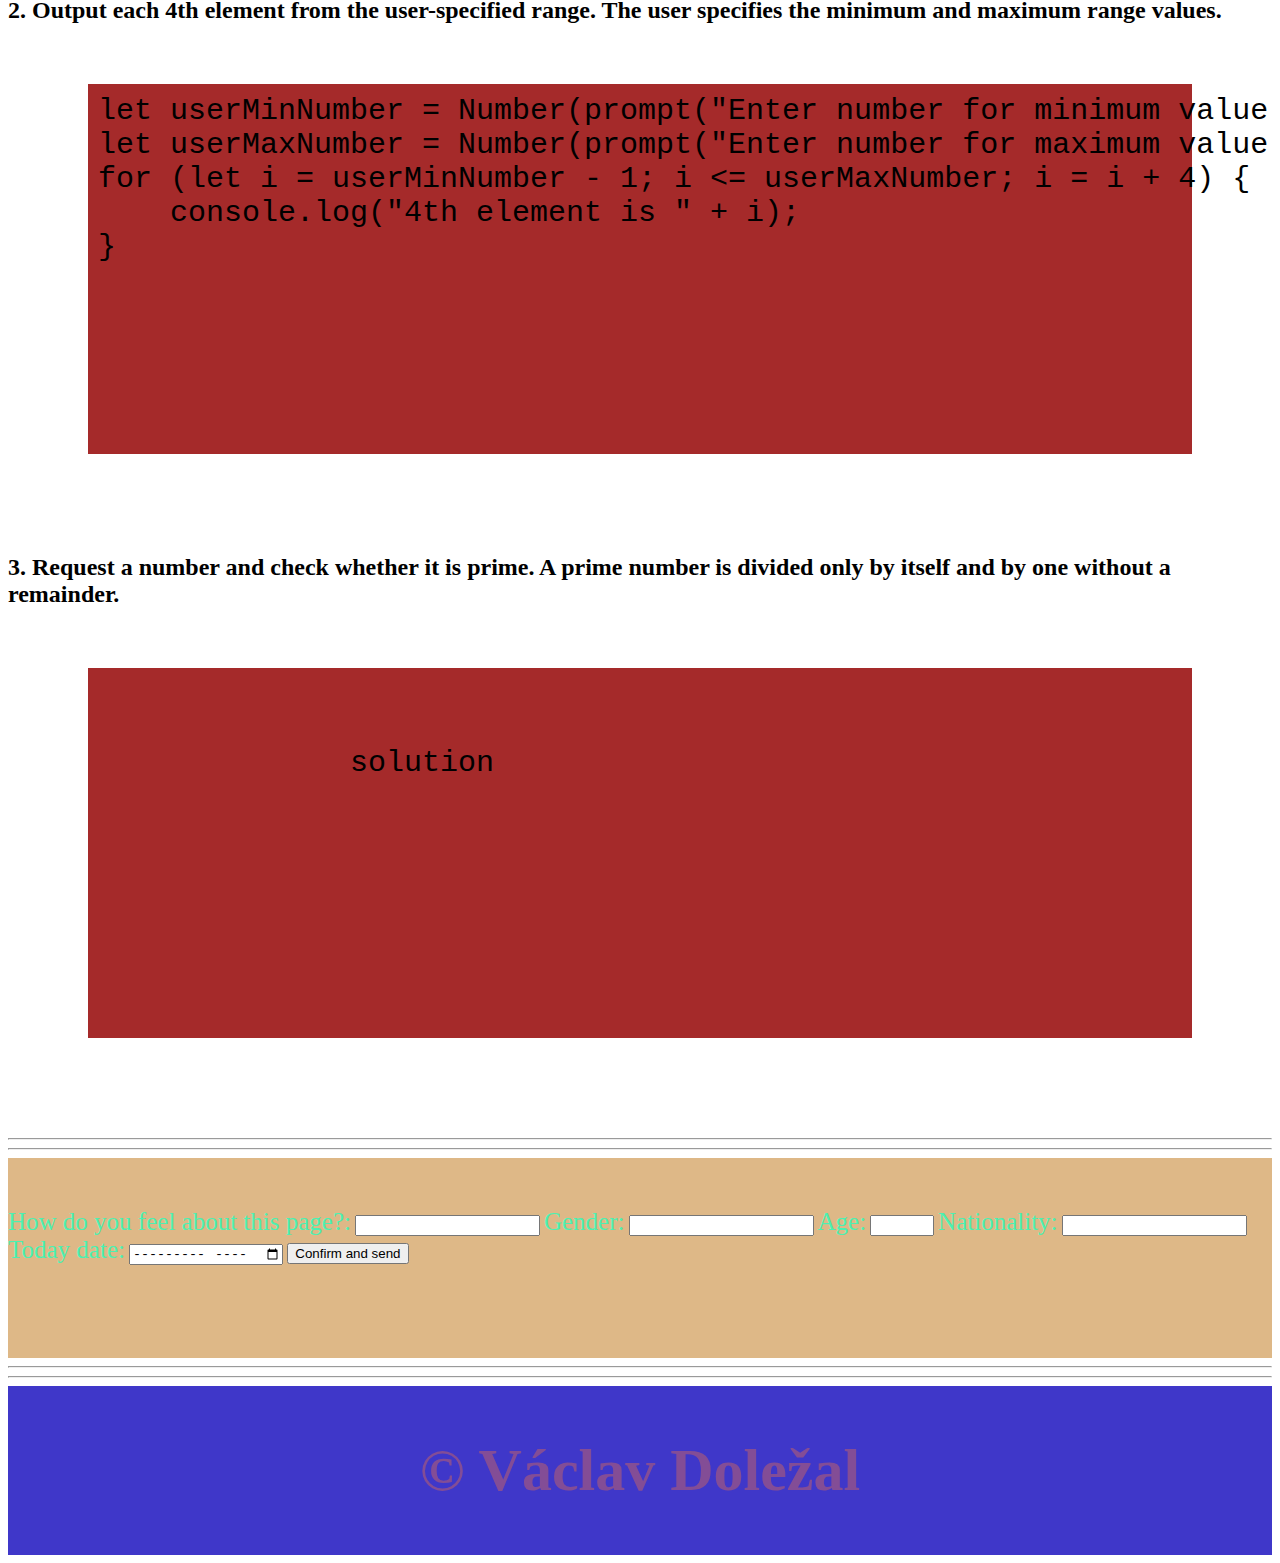
==== commit a0b223d9: "form options extensions" ====
--- a/index.html
+++ b/index.html
@@ -182,21 +182,24 @@
 <hr>
 <hr>
 
-      <form action="" method="GET">
-
-        <label for="feeling">How do you feel about this page?</label>   <!--inline block-->
-        <input type="text" id="feeling">
-
-        <label for="gender">Gender</label>
-        <input type="text" id="gender">
-
-        <label for="age">Age</label>
-        <input type="text" id="age">
-
-        <label for="nationality">Nationality</label>
-        <input type="text" id="nationality">
-
-
+      <form action="result.html" method="GET"><!--GET,POST-->
+
+        <label for="feeling">How do you feel about this page?:</label>   <!--inline block-->
+        <input type="text" id="feeling" name="feeling">
+
+        <label for="gender">Gender:</label>
+        <input type="text" id="gender" name="gender">
+
+        <label for="age">Age:</label>
+        <input type="number" min="1" max="120" id="age" name="age">
+
+        <label for="nationality">Nationality:</label>
+        <input type="text" id="nationality" name="nationality">
+
+        <label for="month">Today date:</label>
+        <input type="month" id="month" name="month">
+
+        <!-- <input type="time"> -->
 
 
 
--- a/style.css
+++ b/style.css
@@ -53,7 +53,16 @@
     color:rgba(200, 100, 100, 0.5)
 }
 
+form {
+    background-color: burlywood;
+    height: 150px;
+    /* text-align: center; */
+    padding-top: 50px;
+
+}
+
 
 label {
     font-size: 25px;
+    color: #4cf0b1;
 }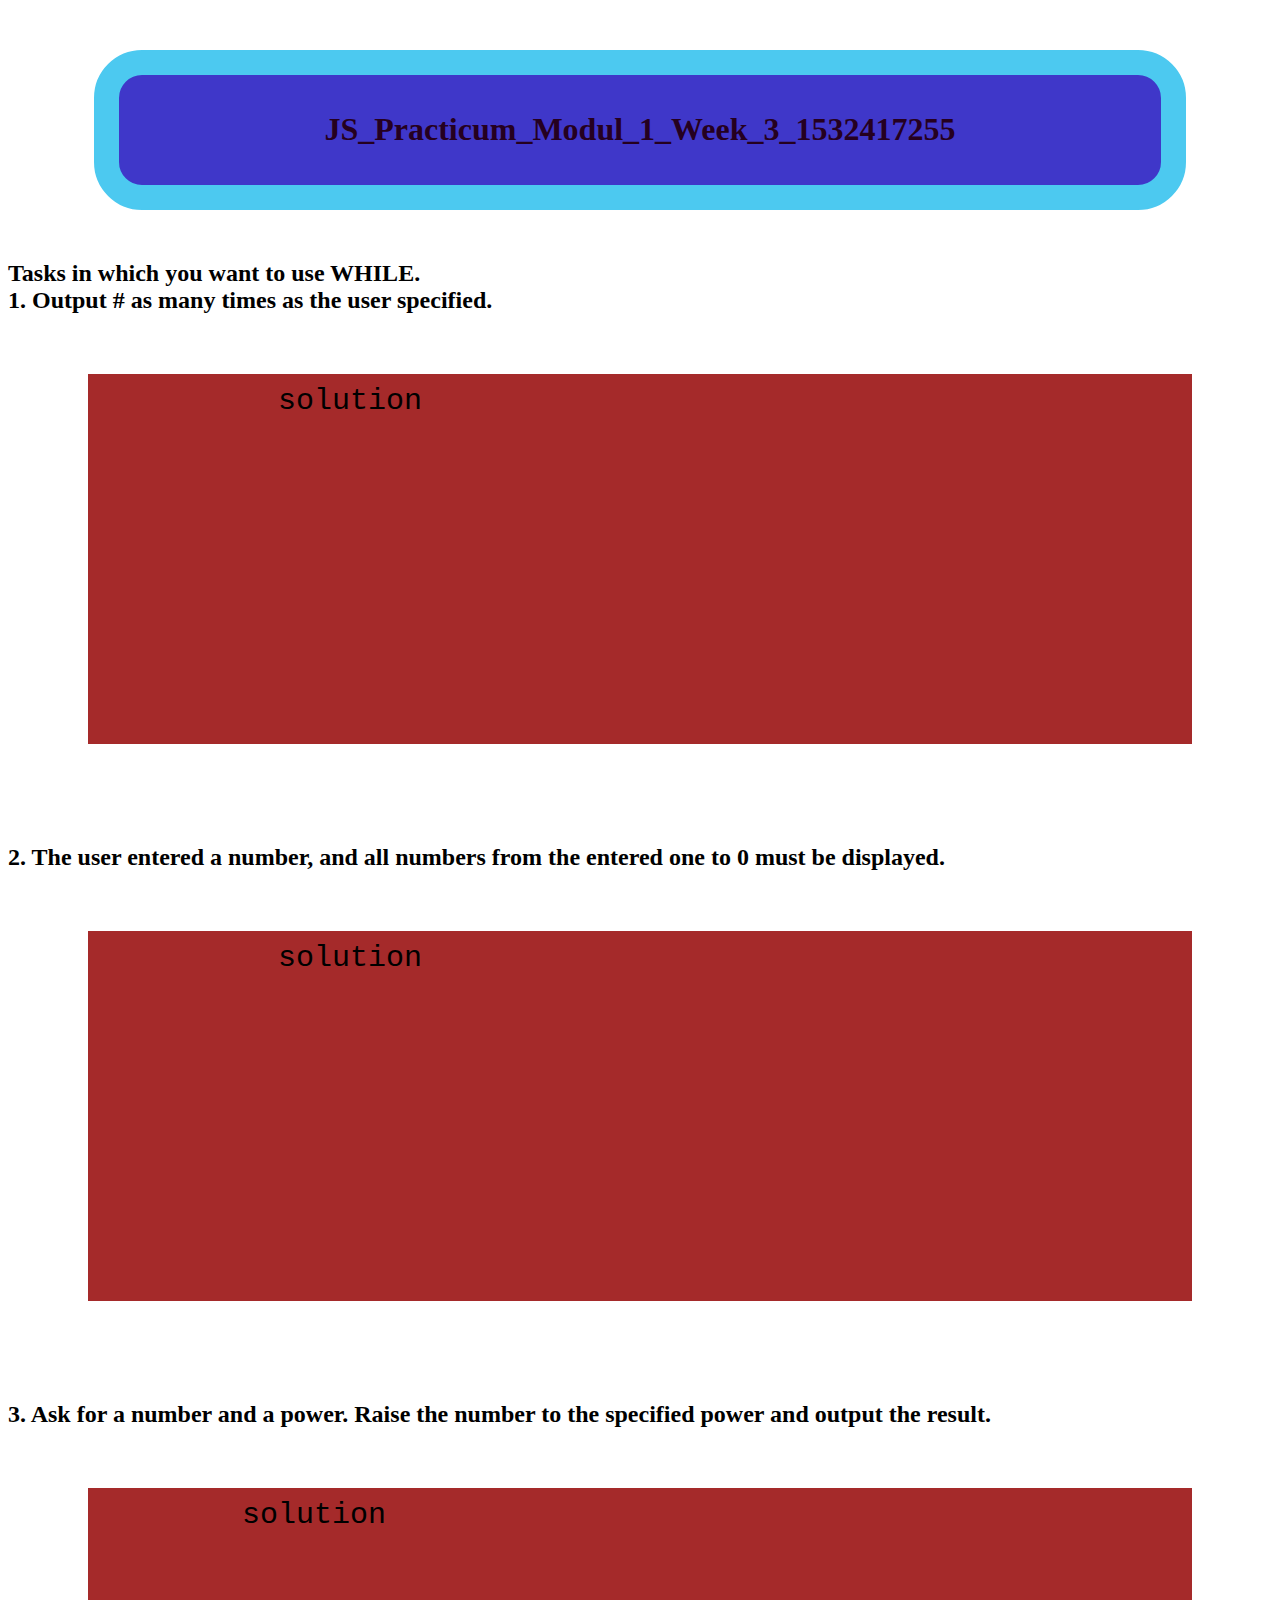
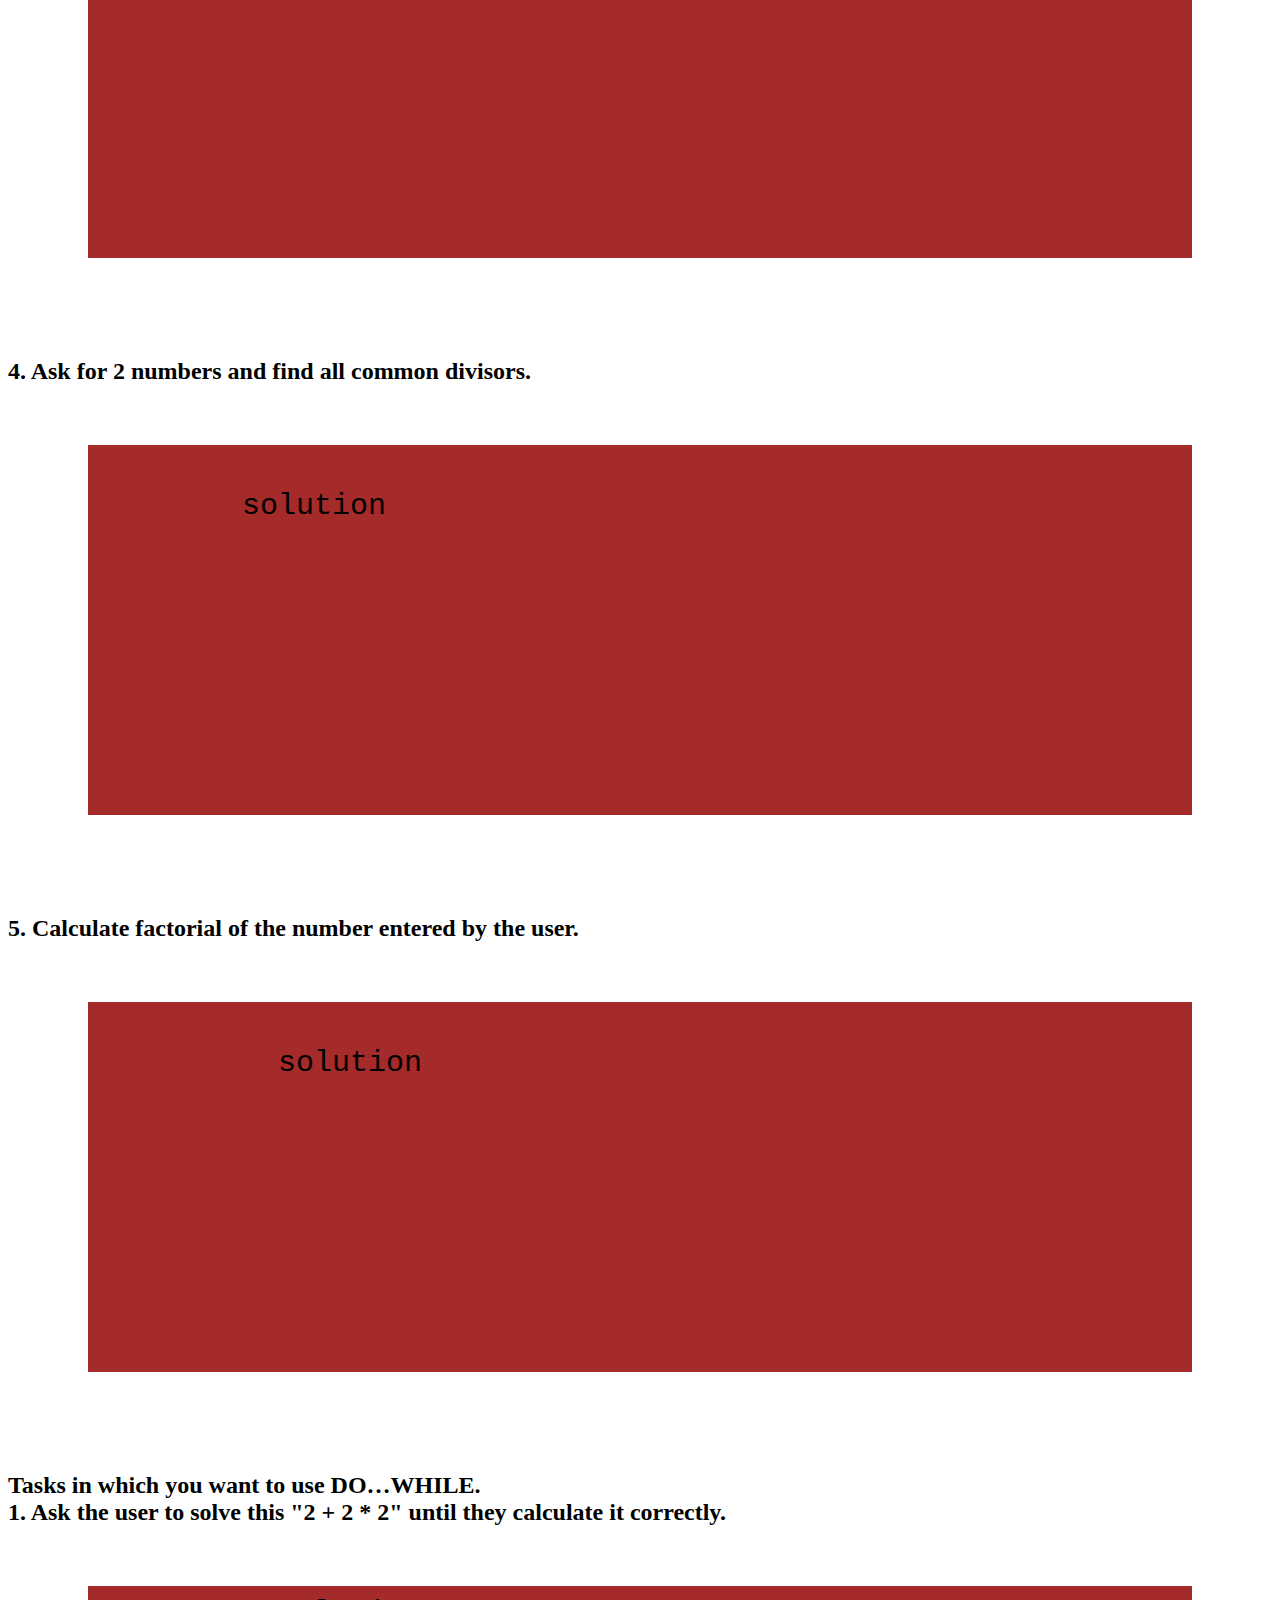
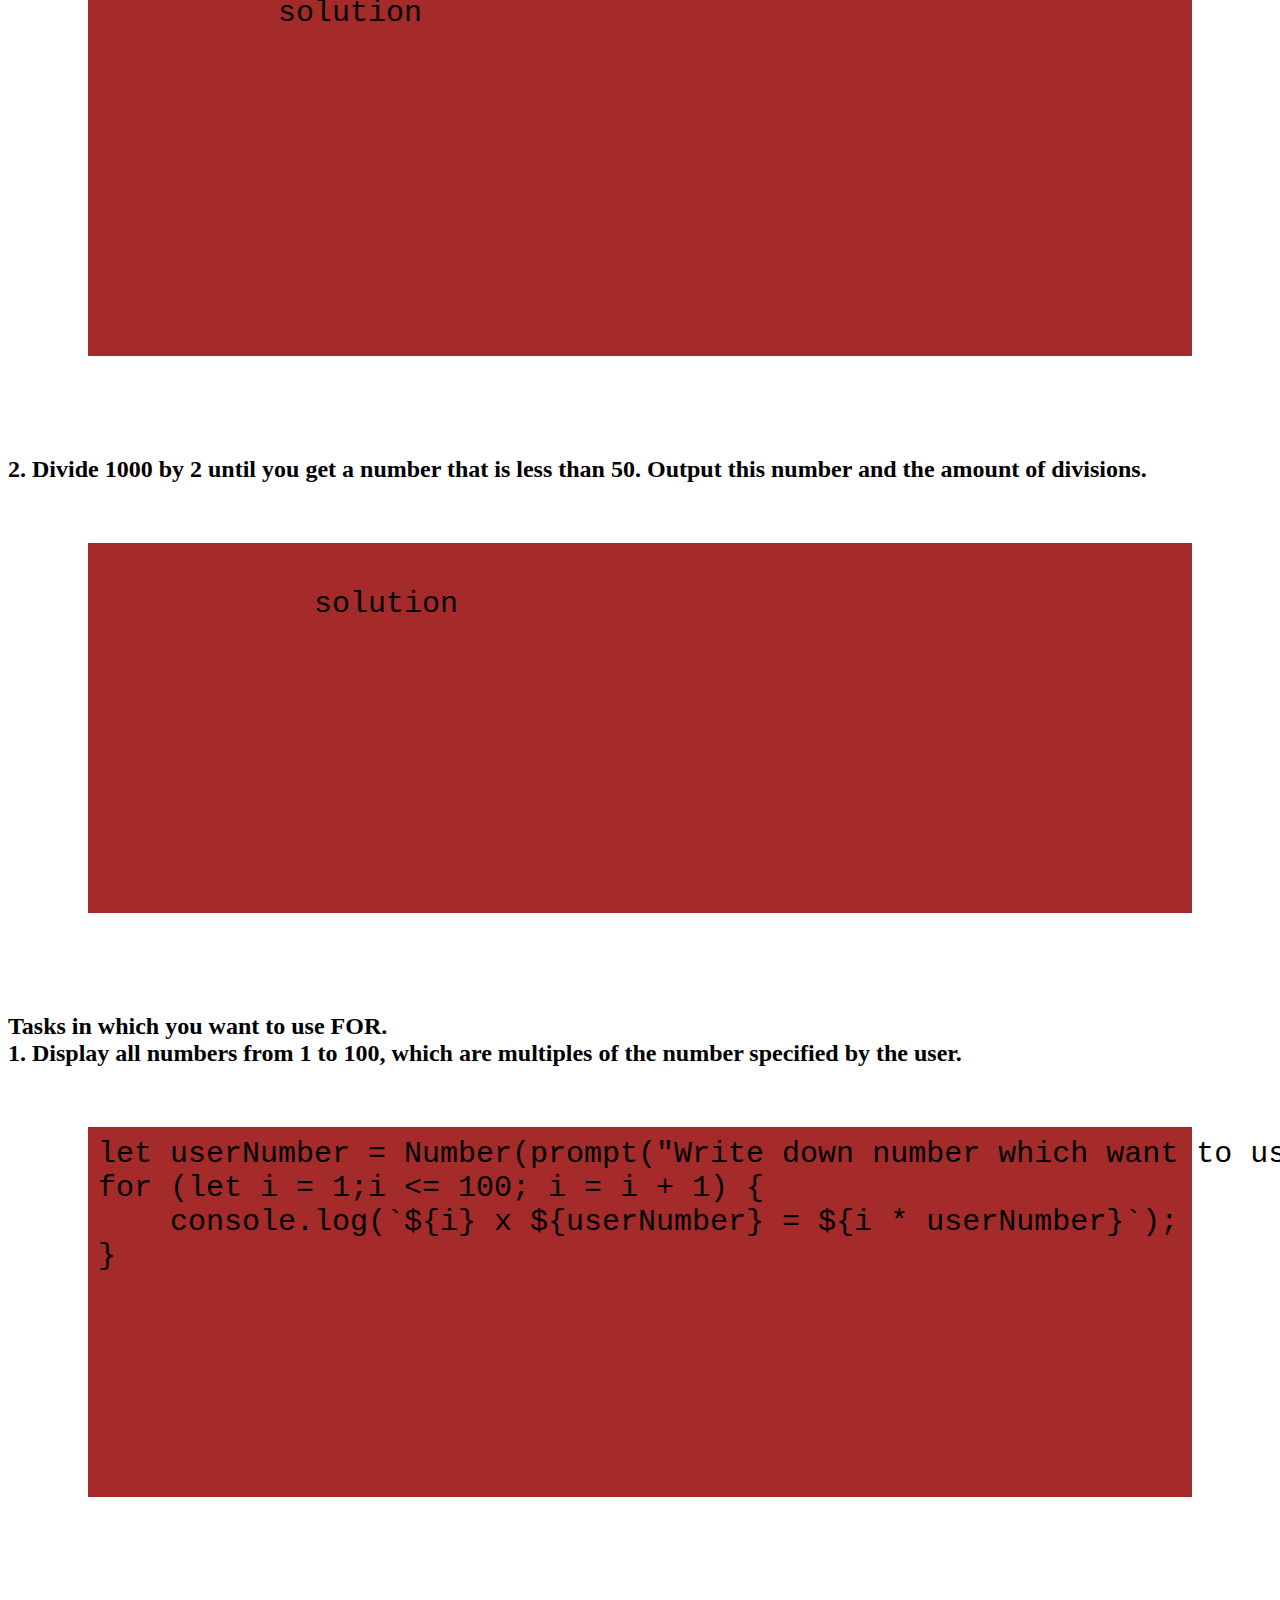
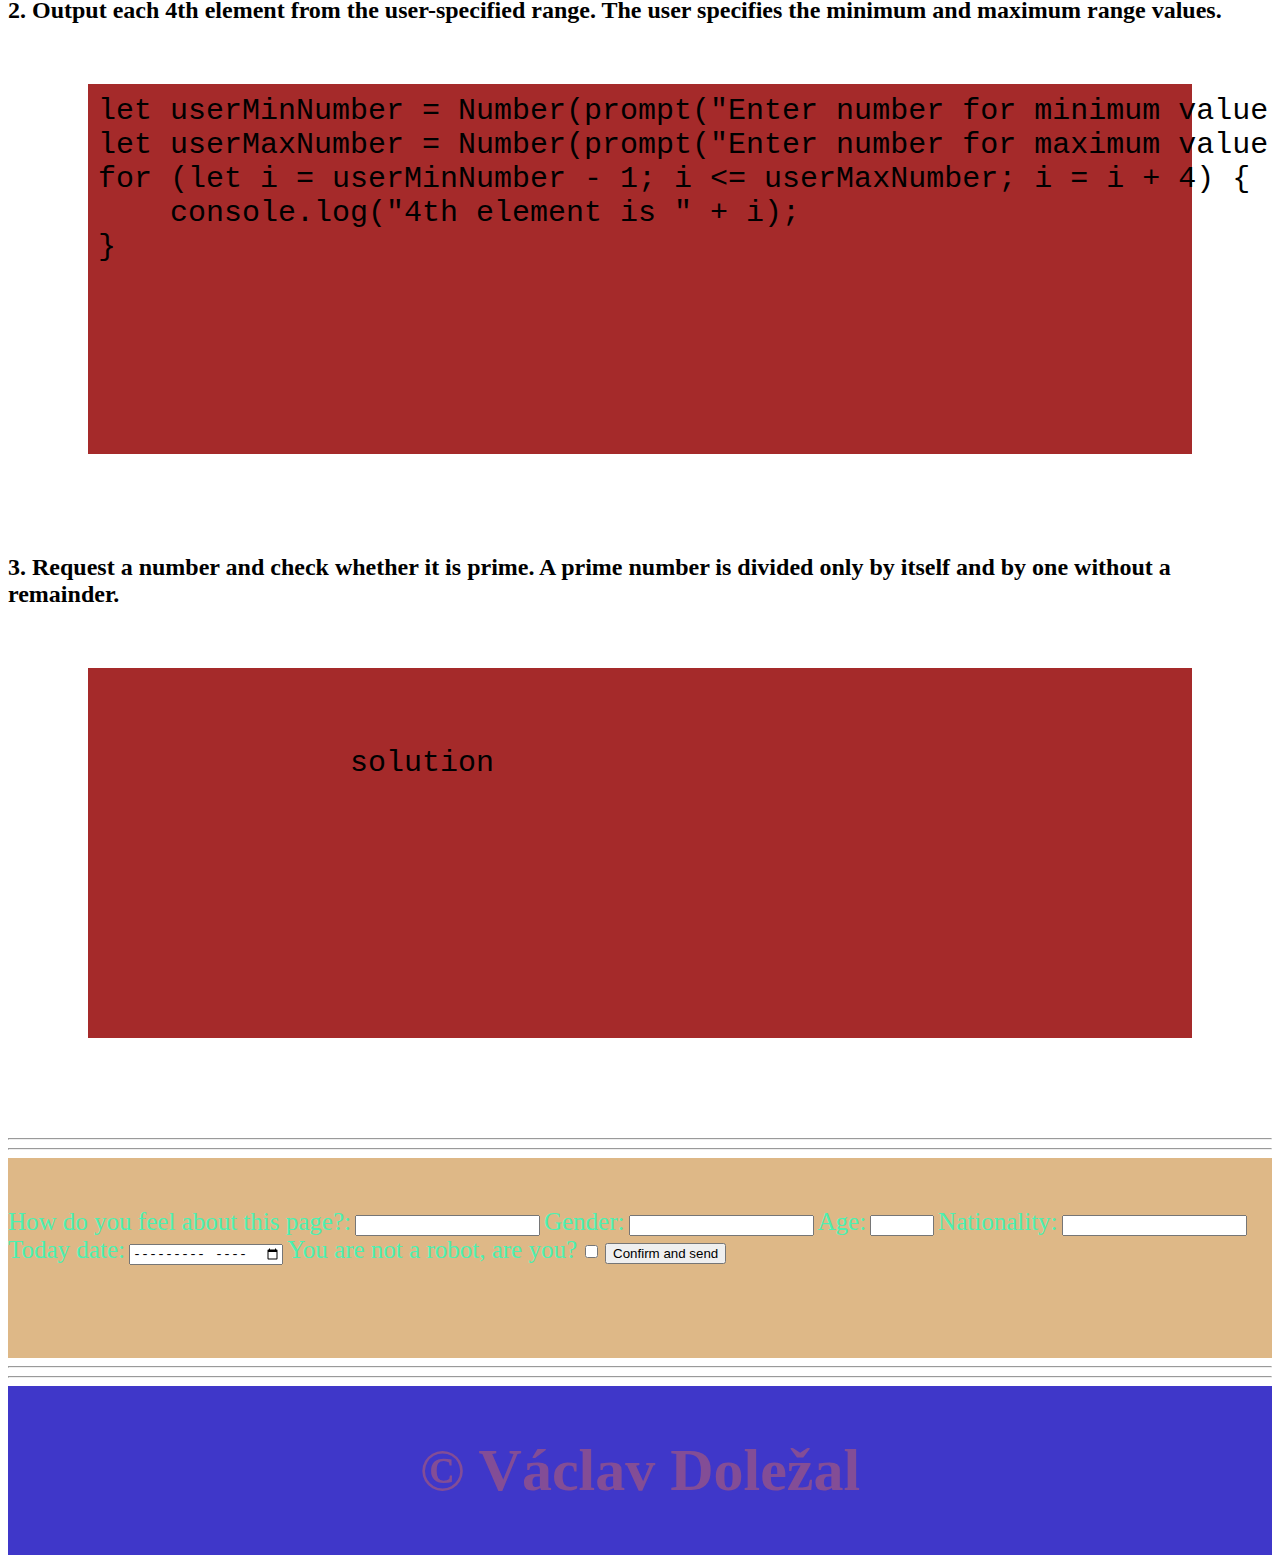
==== commit f4dc4827: "checkbox" ====
--- a/index.html
+++ b/index.html
@@ -200,7 +200,8 @@
         <input type="month" id="month" name="month">
 
         <!-- <input type="time"> -->
-
+        <label for="robot">You are not a robot, are you?</label>
+        <input type="checkbox" id="robot" name="robot">
 
 
         <button>Confirm and send</button>
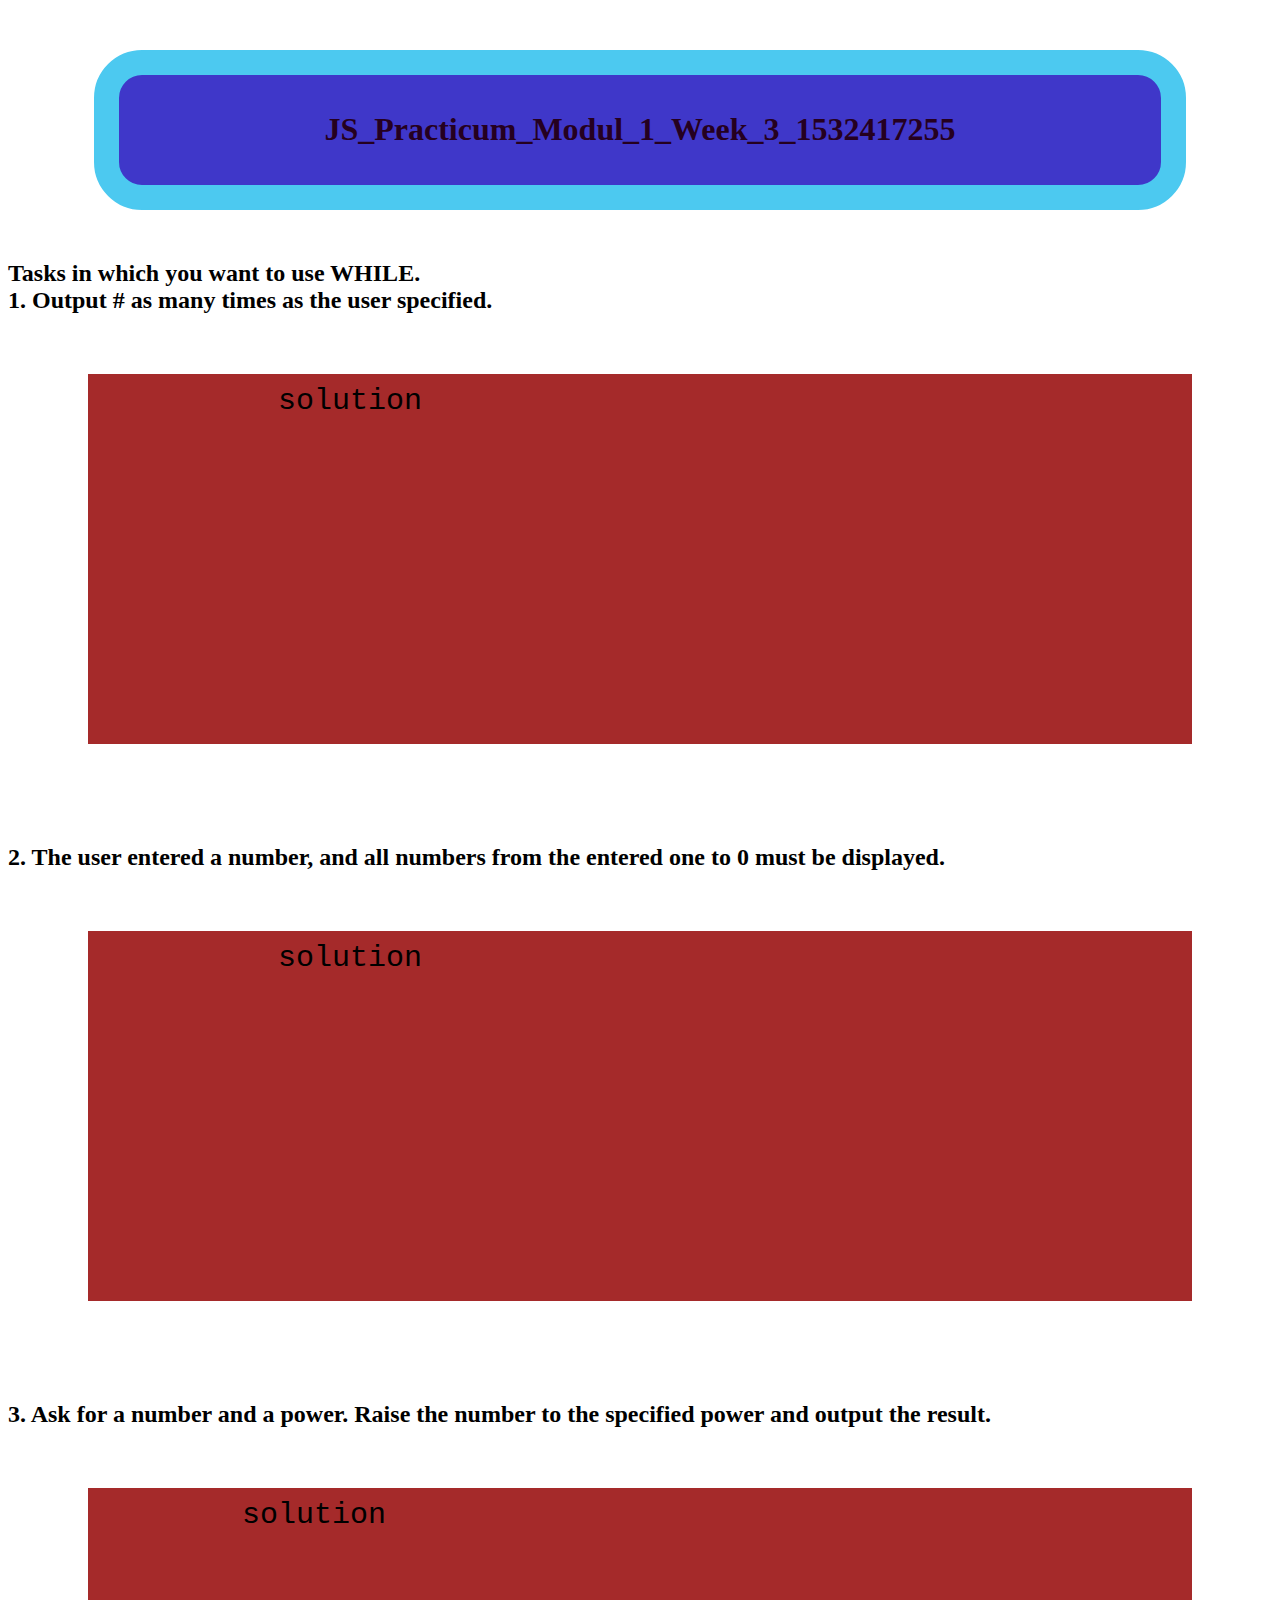
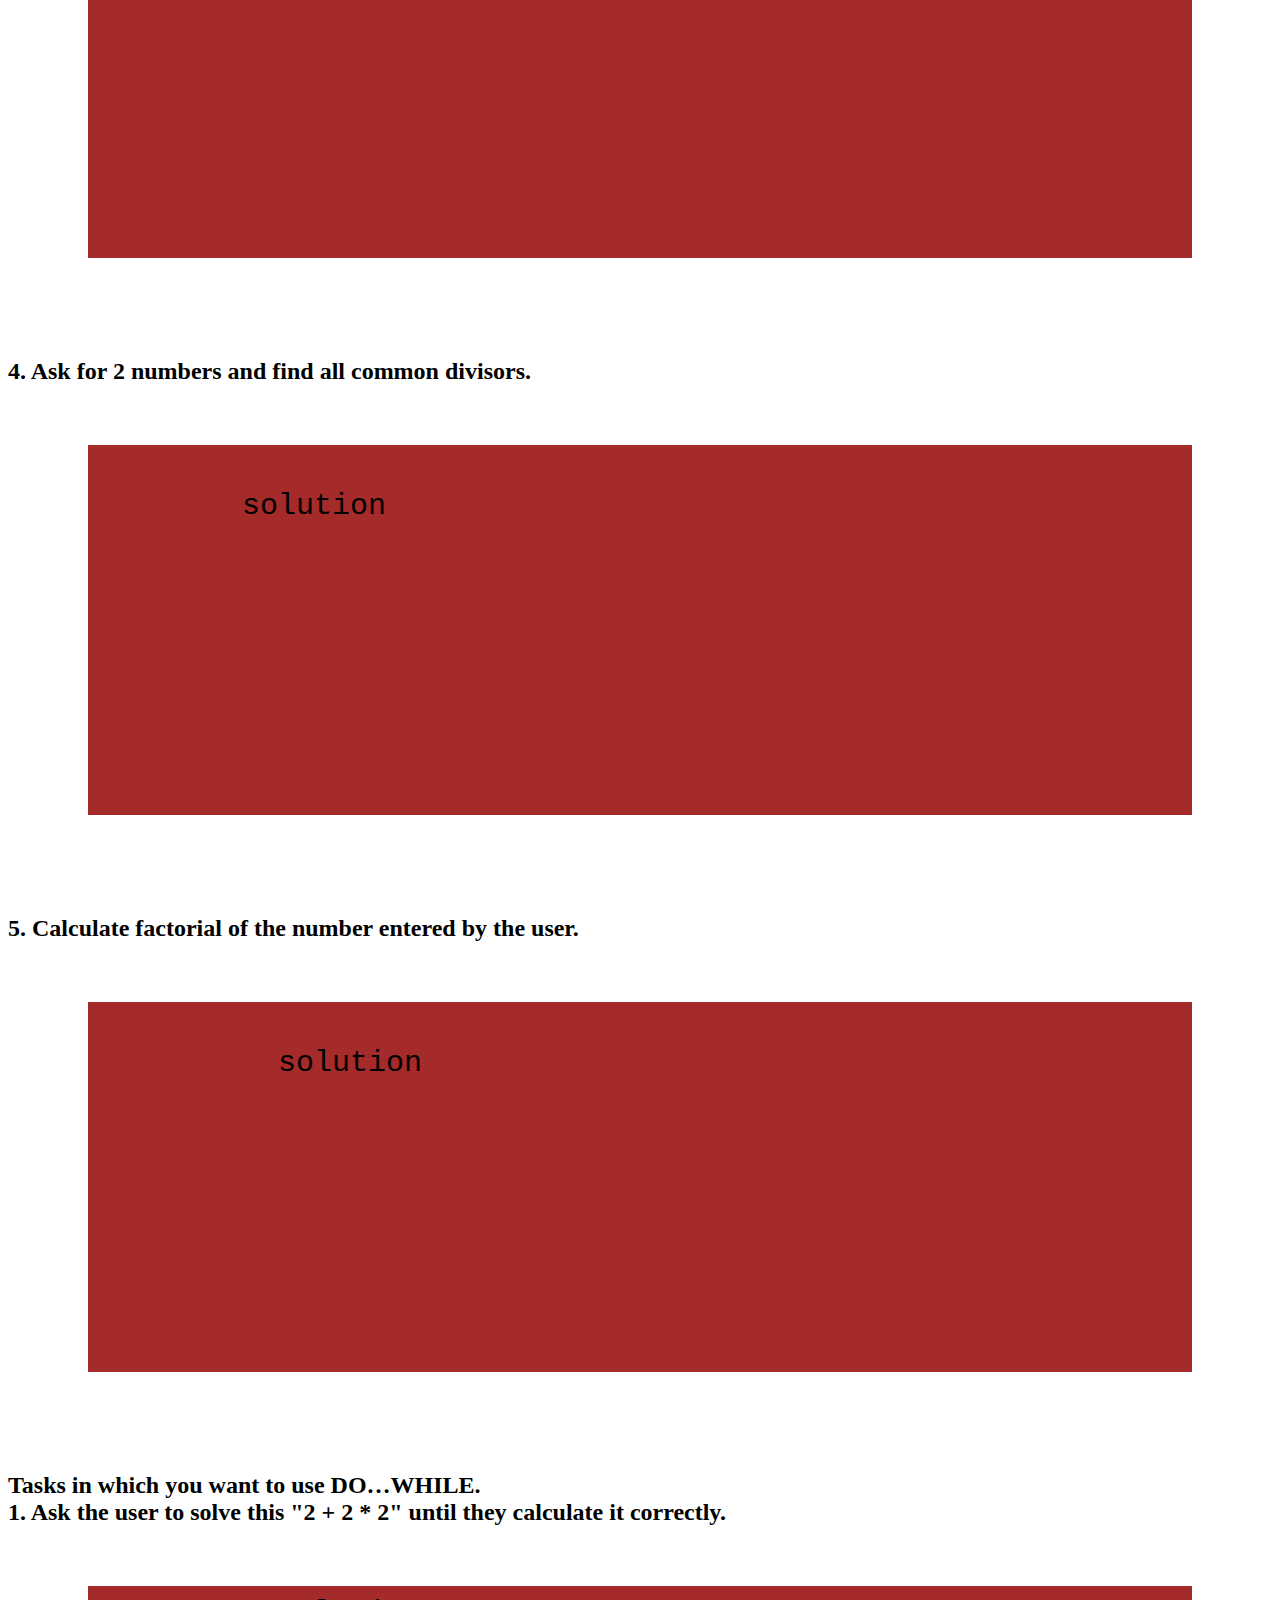
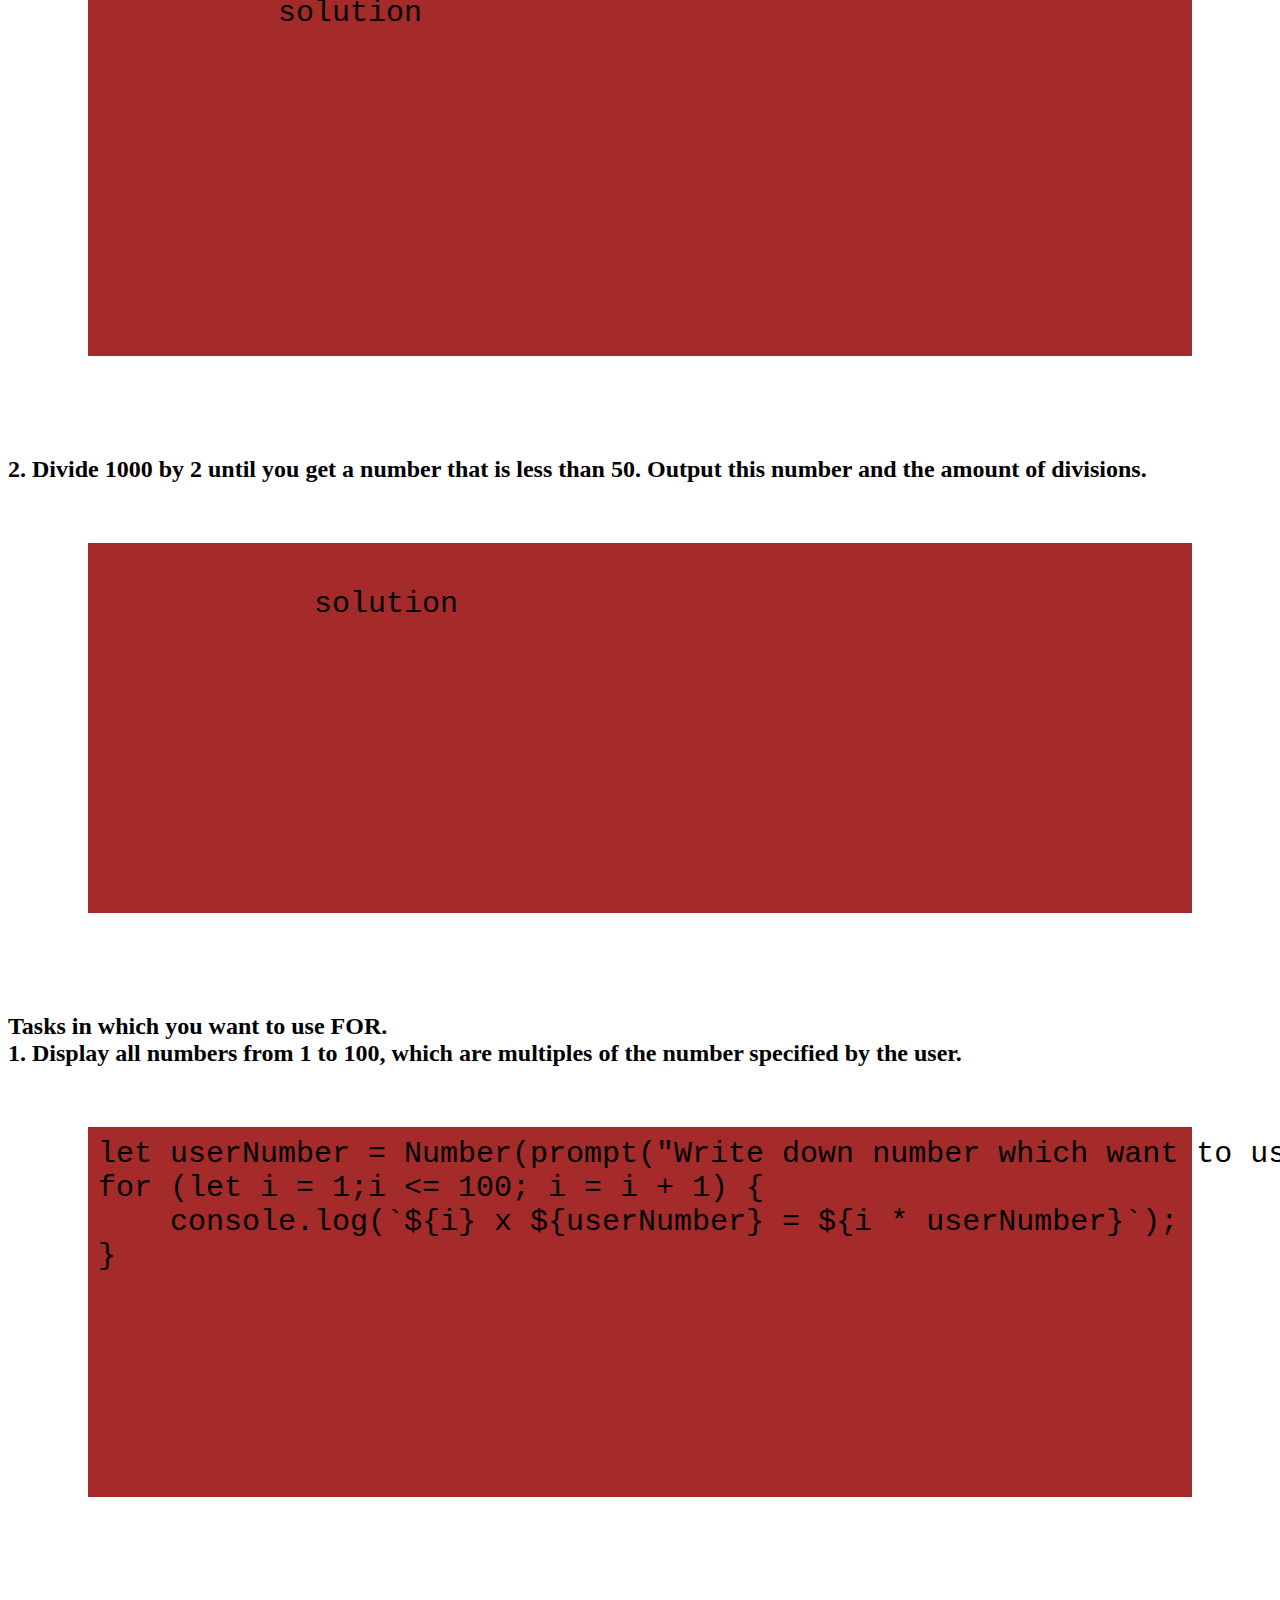
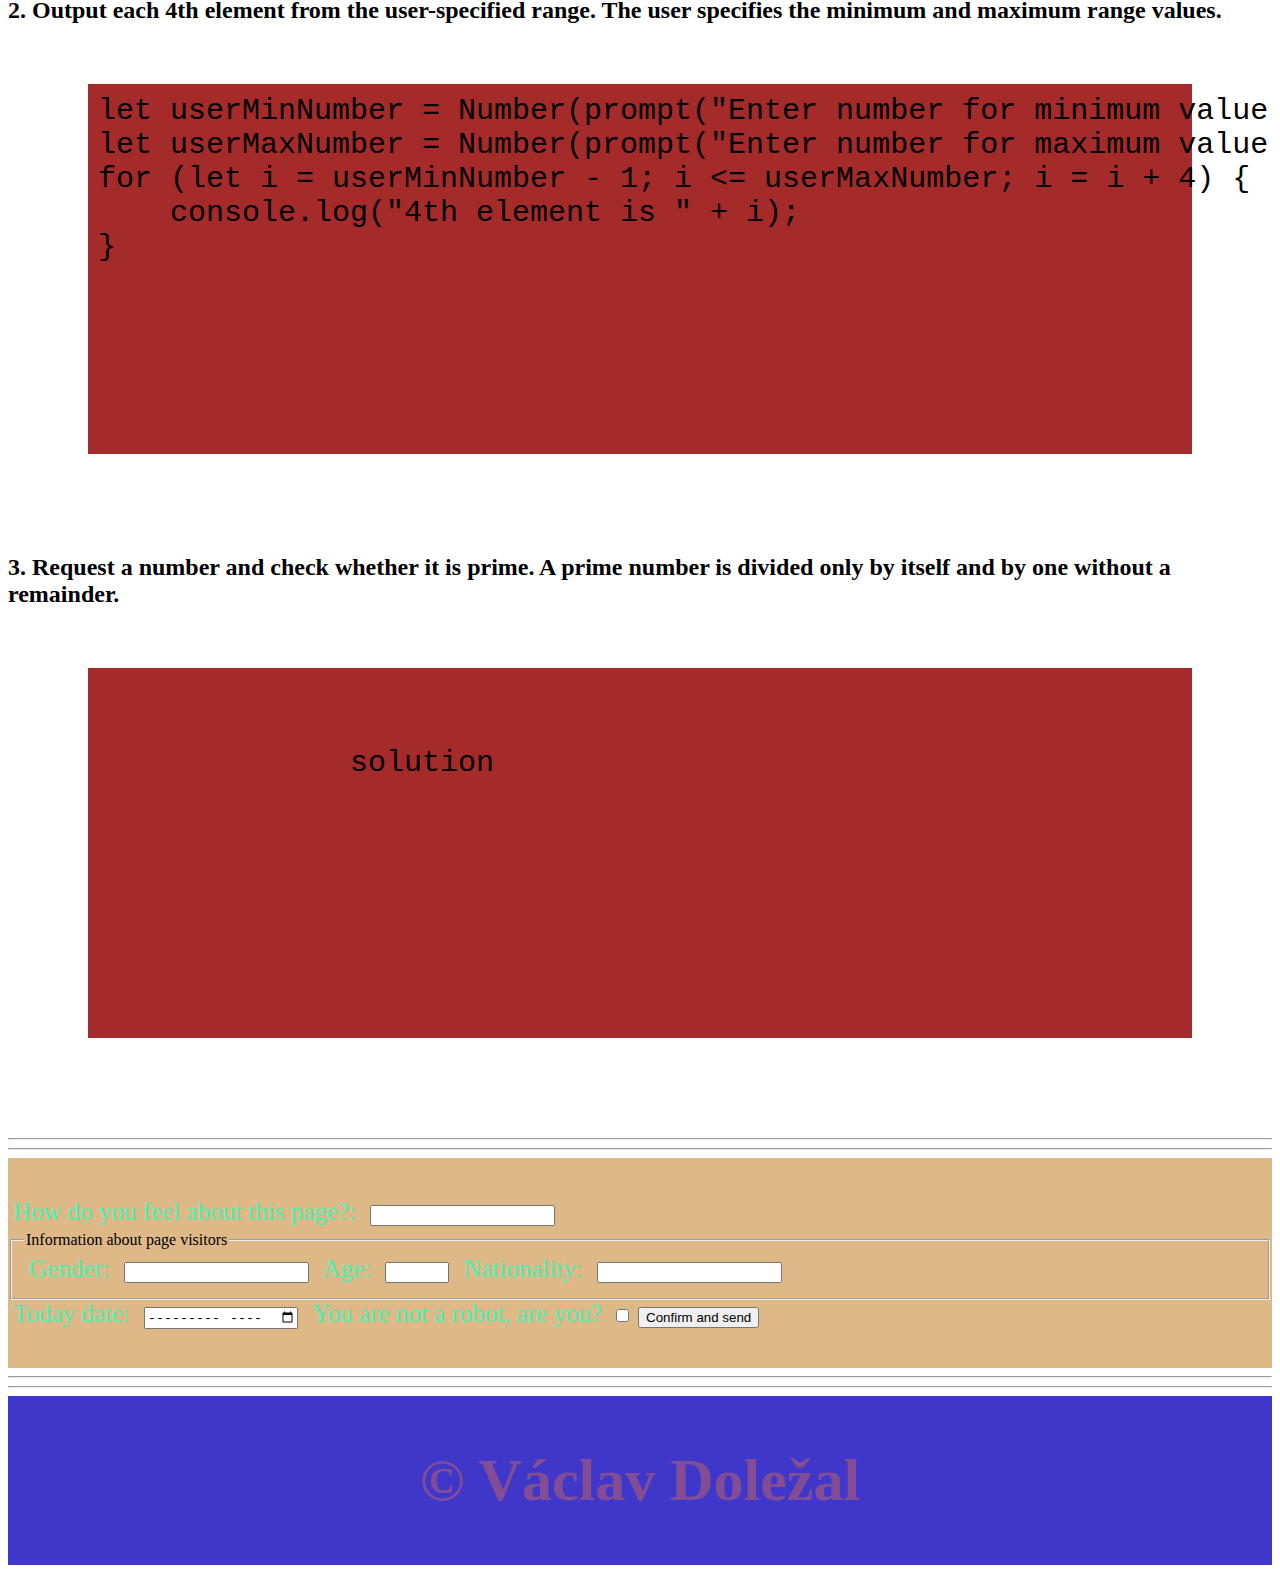
==== commit 71fe6c36: "margin label and input" ====
--- a/index.html
+++ b/index.html
@@ -183,19 +183,20 @@
 <hr>
 
       <form action="result.html" method="GET"><!--GET,POST-->
-
-        <label for="feeling">How do you feel about this page?:</label>   <!--inline block-->
-        <input type="text" id="feeling" name="feeling">
-
-        <label for="gender">Gender:</label>
-        <input type="text" id="gender" name="gender">
-
-        <label for="age">Age:</label>
-        <input type="number" min="1" max="120" id="age" name="age">
-
-        <label for="nationality">Nationality:</label>
-        <input type="text" id="nationality" name="nationality">
-
+        
+          <label for="feeling">How do you feel about this page?:</label>   <!--inline block-->
+          <input type="text" id="feeling" name="feeling">
+        <fieldset>
+          <legend>Information about page visitors</legend>
+          <label for="gender">Gender:</label>
+          <input type="text" id="gender" name="gender">
+
+          <label for="age">Age:</label>
+          <input type="number" min="1" max="120" id="age" name="age">
+
+          <label for="nationality">Nationality:</label>
+          <input type="text" id="nationality" name="nationality">
+       </fieldset>
         <label for="month">Today date:</label>
         <input type="month" id="month" name="month">
 
--- a/style.css
+++ b/style.css
@@ -57,7 +57,8 @@
     background-color: burlywood;
     height: 150px;
     /* text-align: center; */
-    padding-top: 50px;
+    padding-top: 40px;
+    padding-bottom: 20px;
 
 }
 
@@ -65,4 +66,9 @@
 label {
     font-size: 25px;
     color: #4cf0b1;
+    margin: 5px;
+}
+
+input {
+    margin: 5px;
 }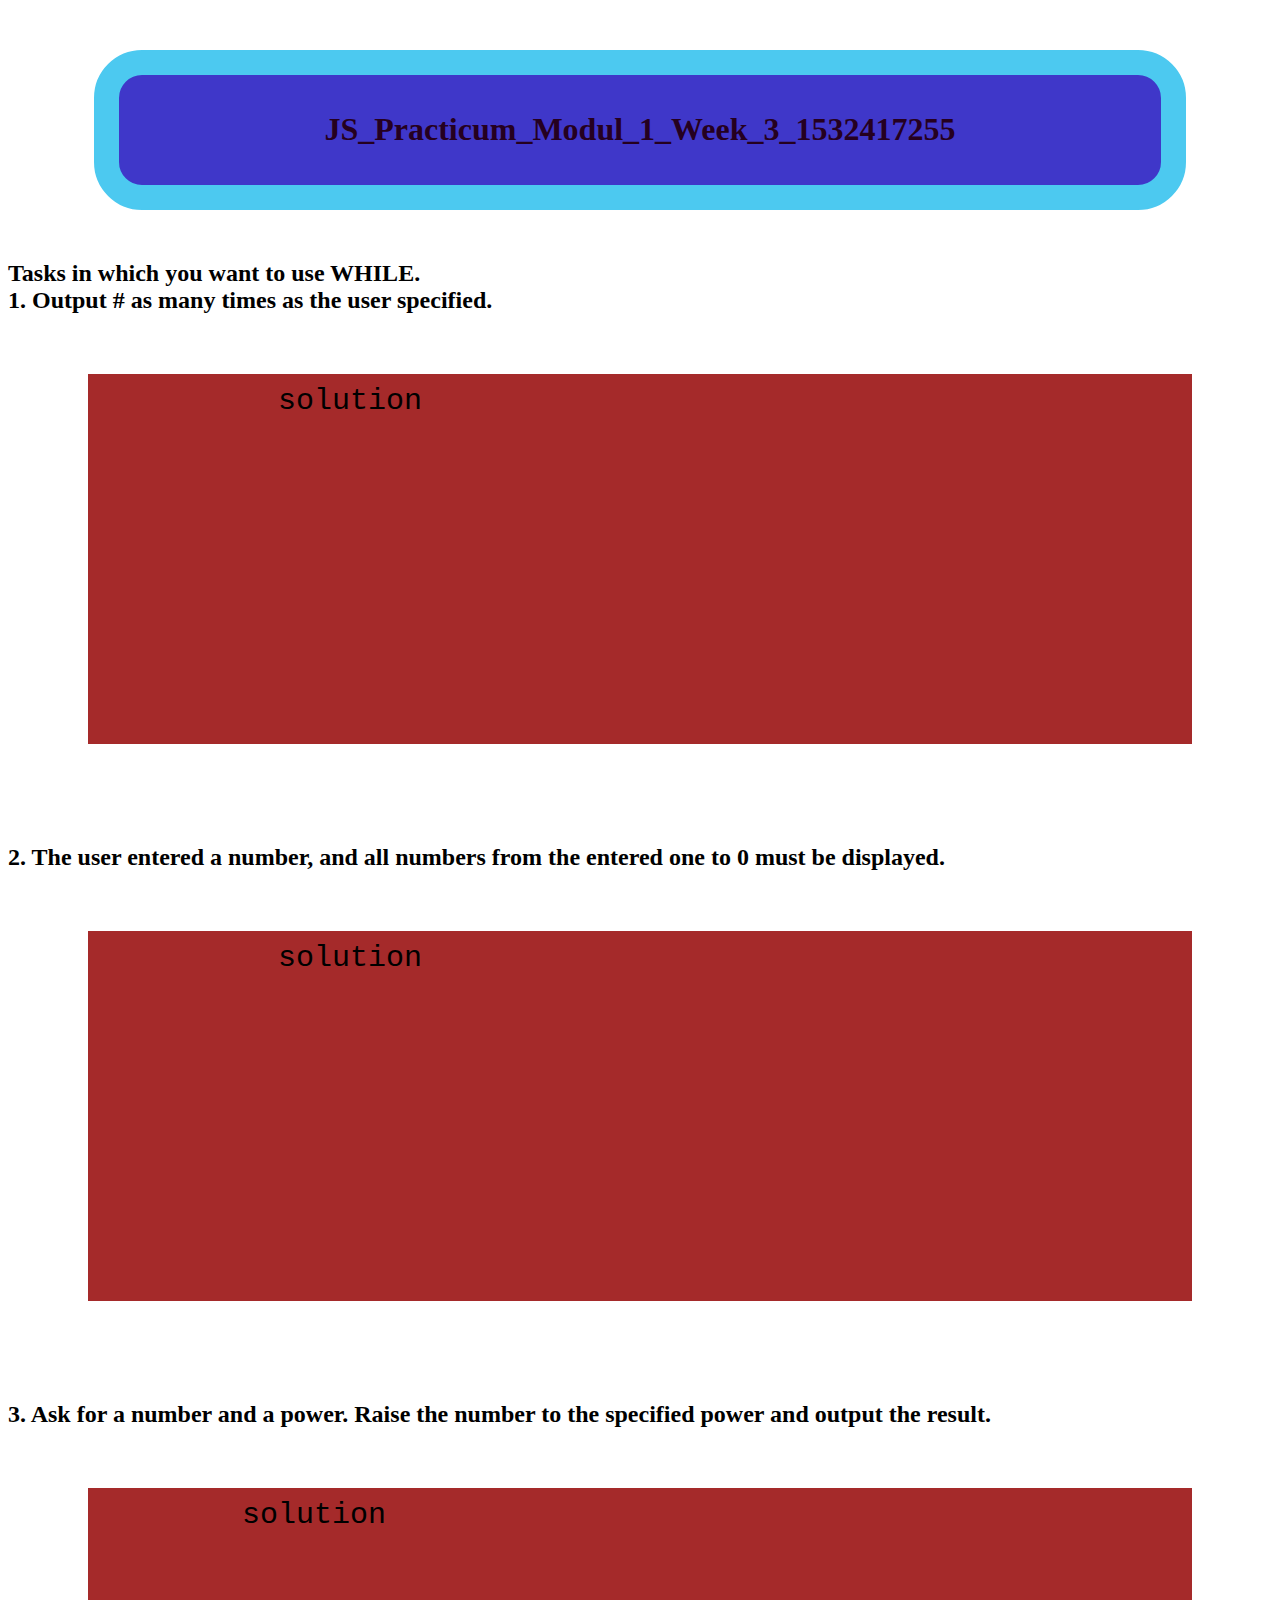
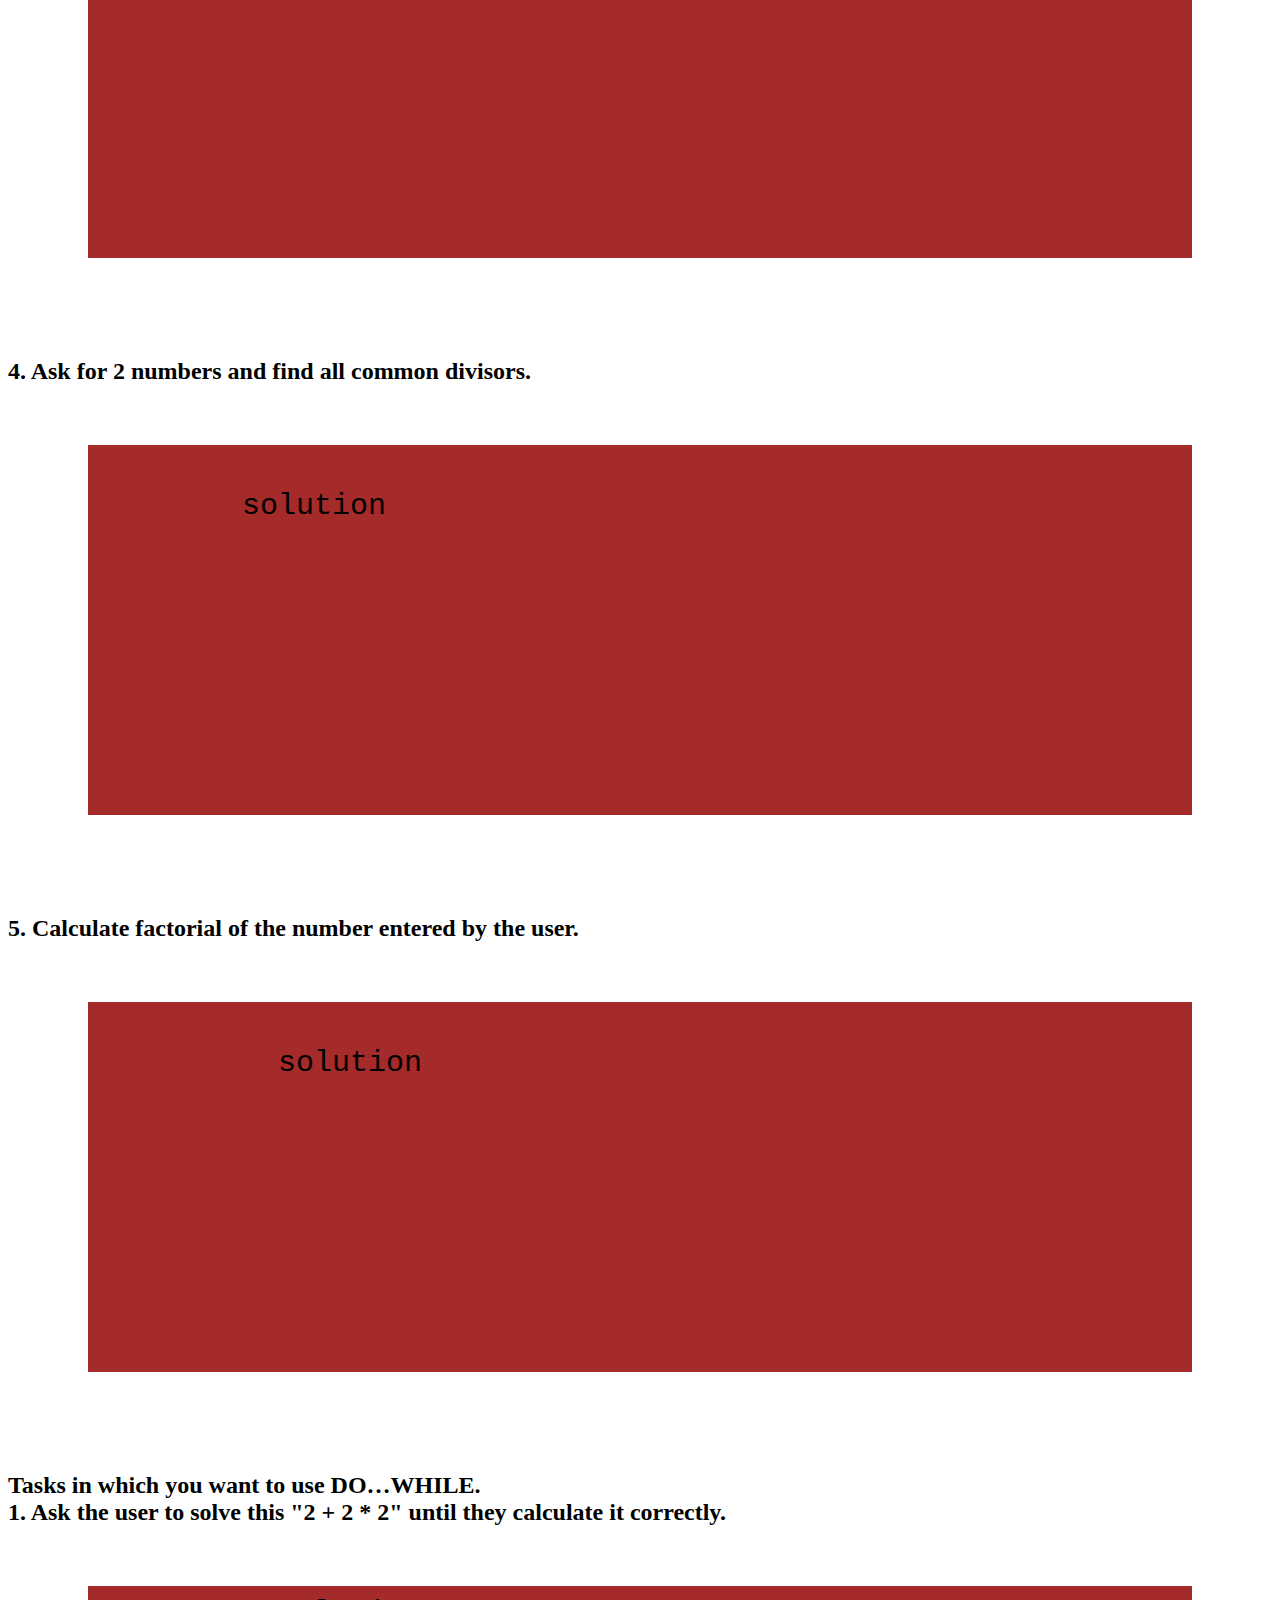
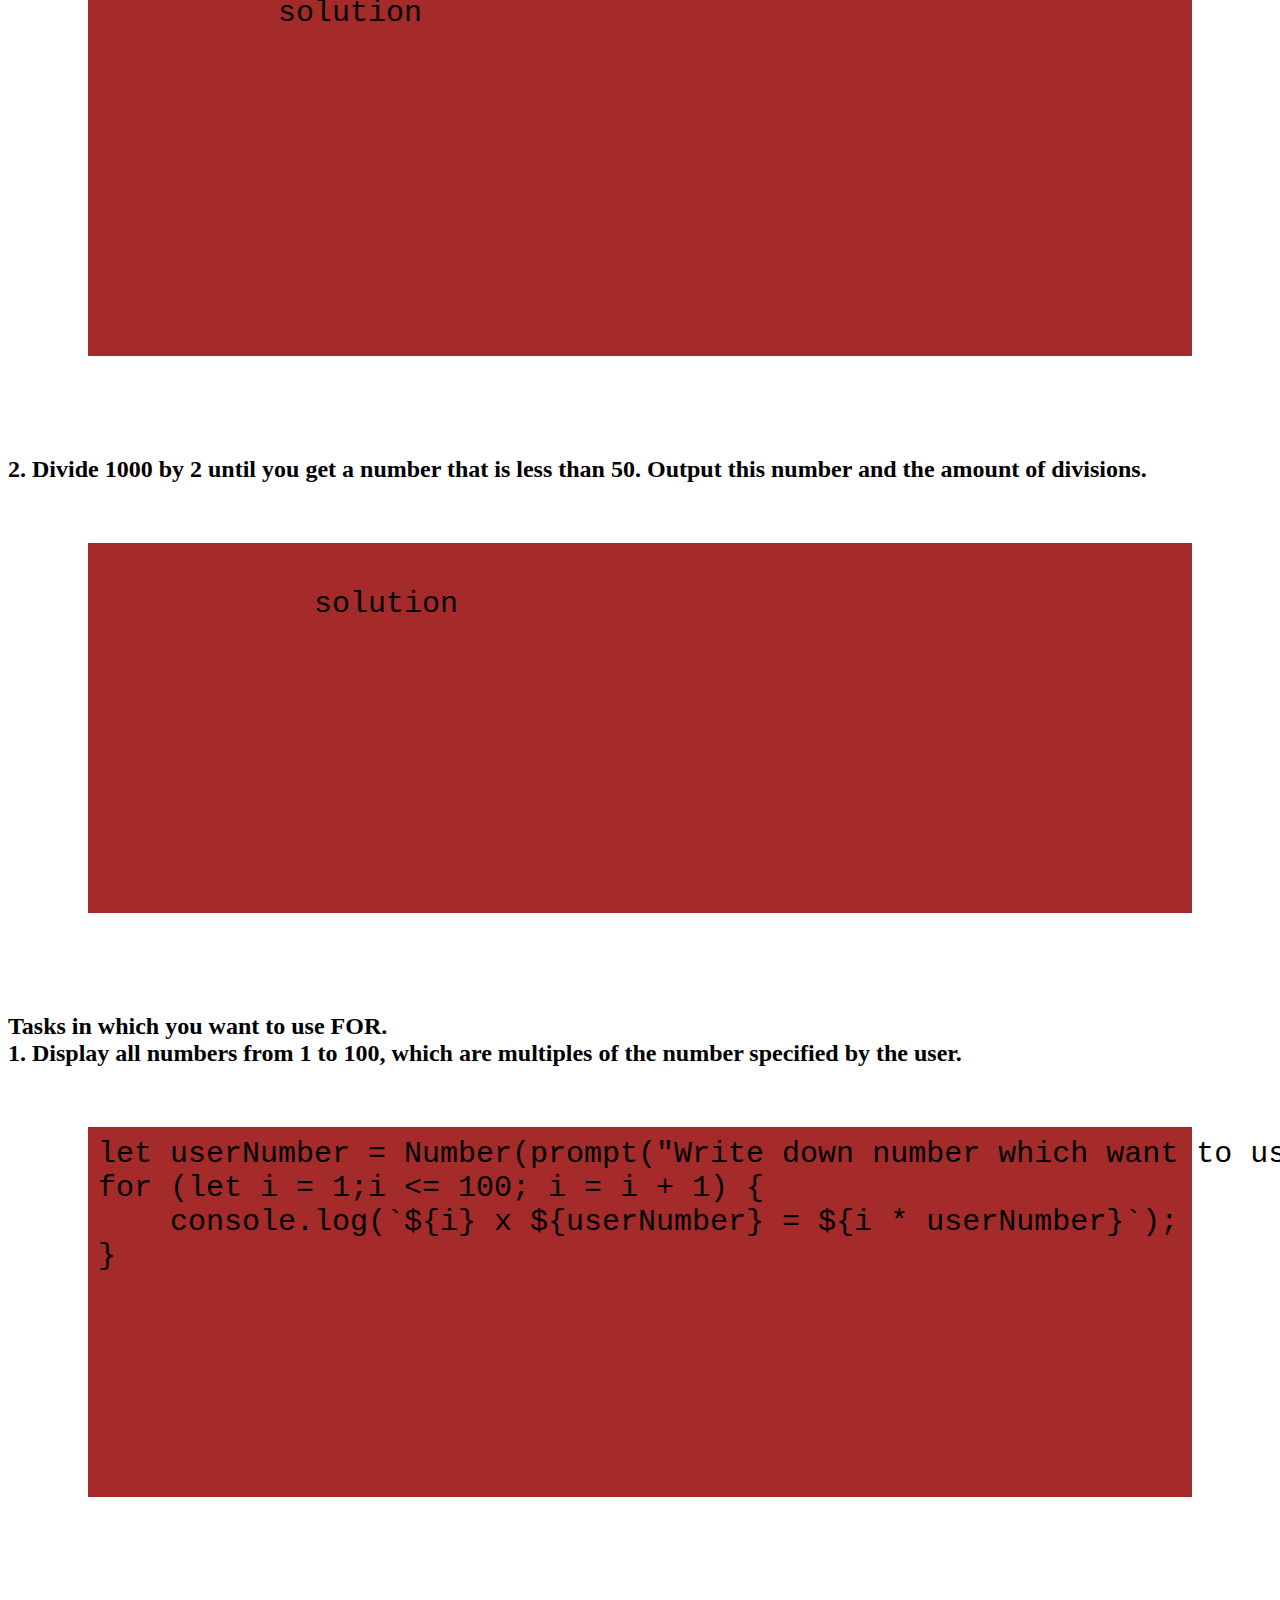
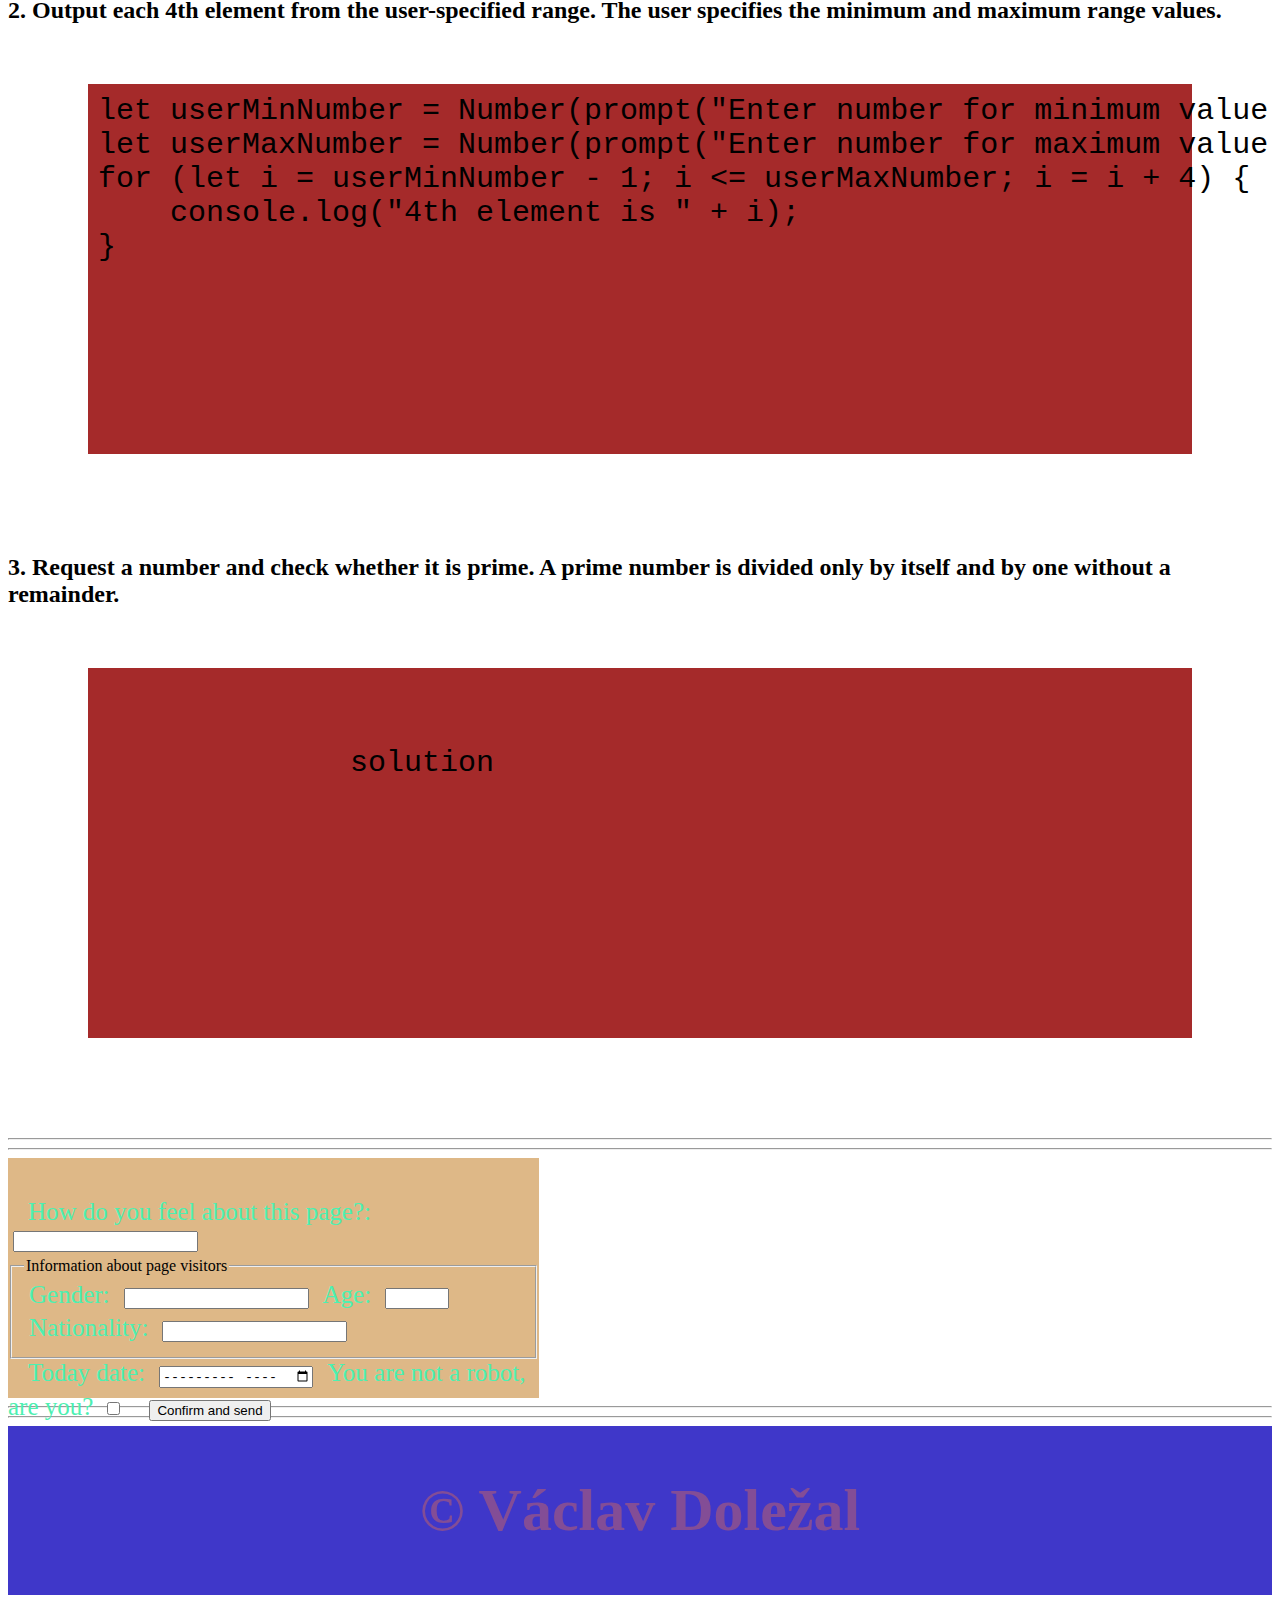
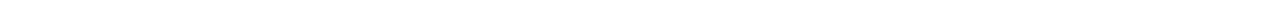
==== commit 04382cbd: "form adjustment, disconnection of result.html" ====
--- a/index.html
+++ b/index.html
@@ -182,9 +182,9 @@
 <hr>
 <hr>
 
-      <form action="result.html" method="GET"><!--GET,POST-->
+      <form action="result" method="GET"><!--GET,POST-->
         
-          <label for="feeling">How do you feel about this page?:</label>   <!--inline block-->
+          <label for="feeling" class="label_style">How do you feel about this page?:</label>   <!--inline block-->
           <input type="text" id="feeling" name="feeling">
         <fieldset>
           <legend>Information about page visitors</legend>
@@ -197,7 +197,7 @@
           <label for="nationality">Nationality:</label>
           <input type="text" id="nationality" name="nationality">
        </fieldset>
-        <label for="month">Today date:</label>
+        <label for="month" class="label_style">Today date:</label>
         <input type="month" id="month" name="month">
 
         <!-- <input type="time"> -->
--- a/style.css
+++ b/style.css
@@ -55,7 +55,8 @@
 
 form {
     background-color: burlywood;
-    height: 150px;
+    height: 180px;
+    width: 42%;
     /* text-align: center; */
     padding-top: 40px;
     padding-bottom: 20px;
@@ -71,4 +72,14 @@
 
 input {
     margin: 5px;
+}
+
+
+.label_style {
+    margin-left: 20px;
+}
+
+
+button {
+    margin-left: 20px;
 }